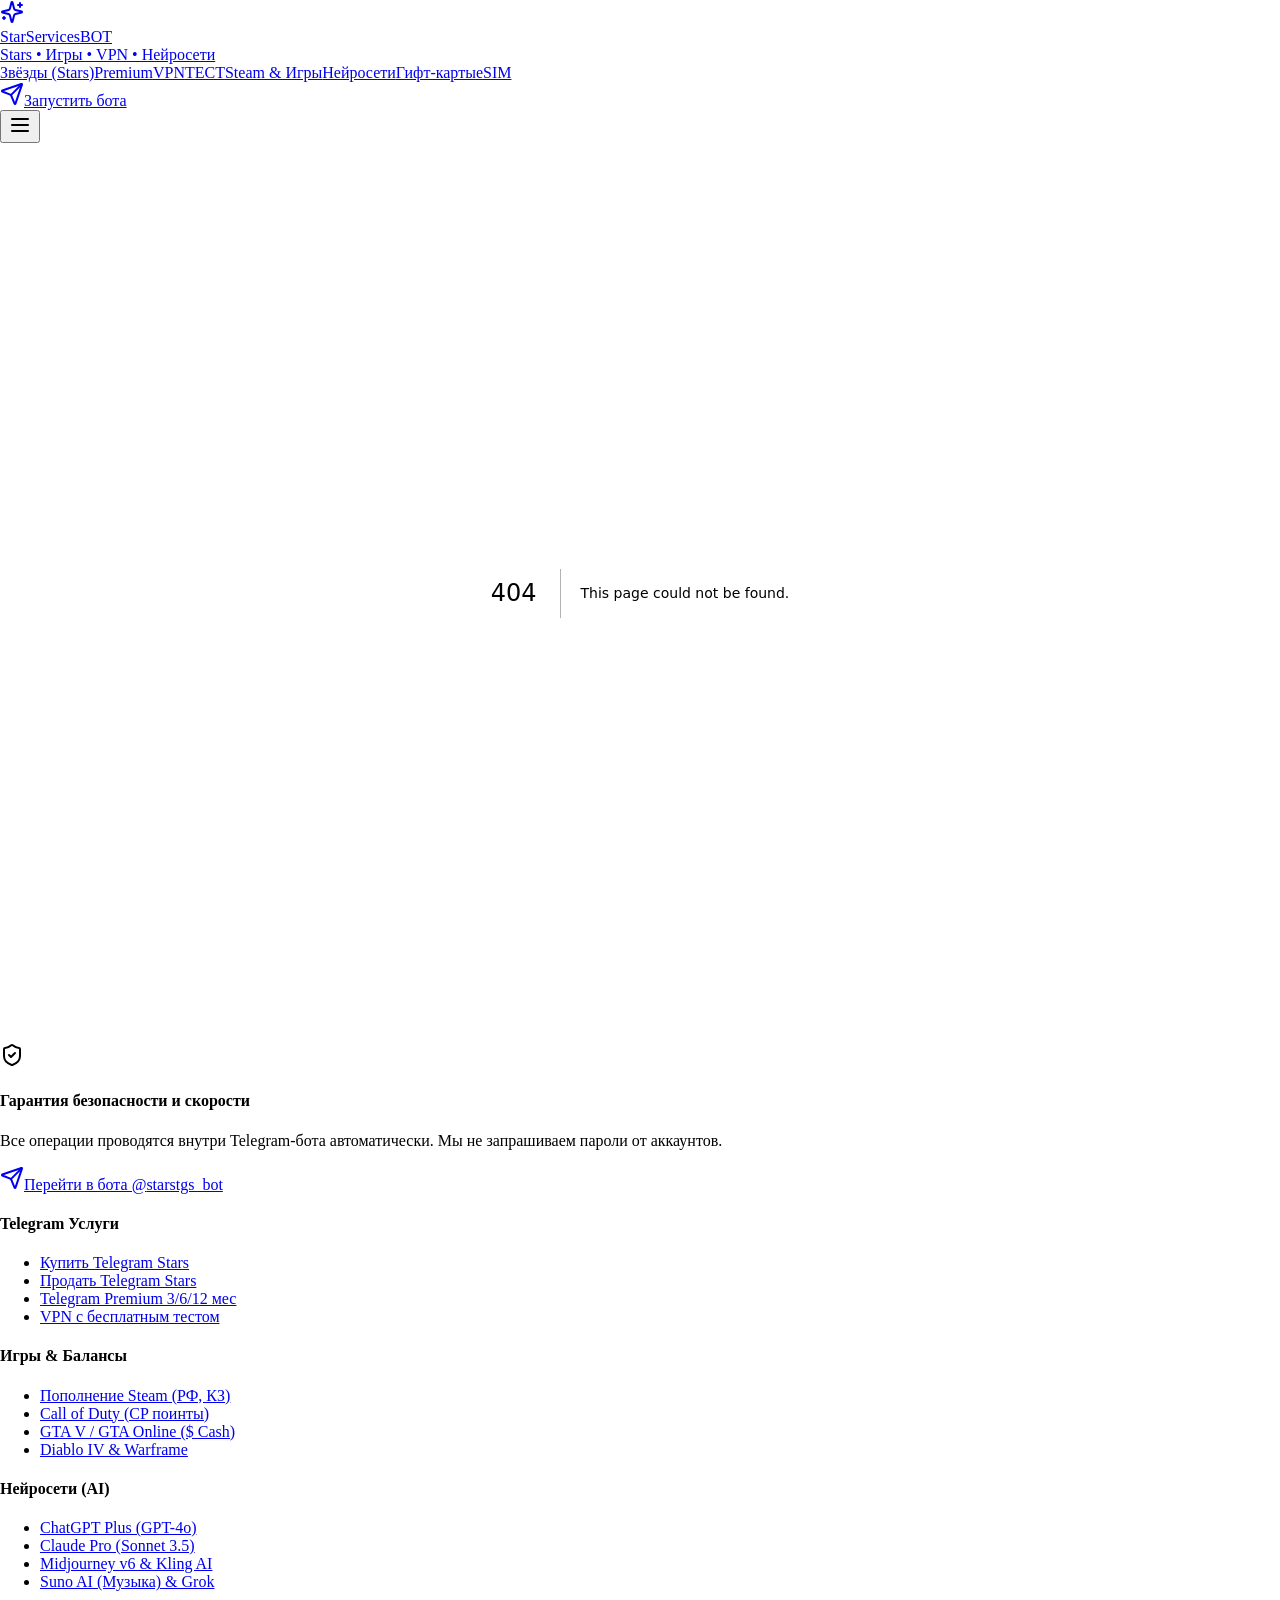
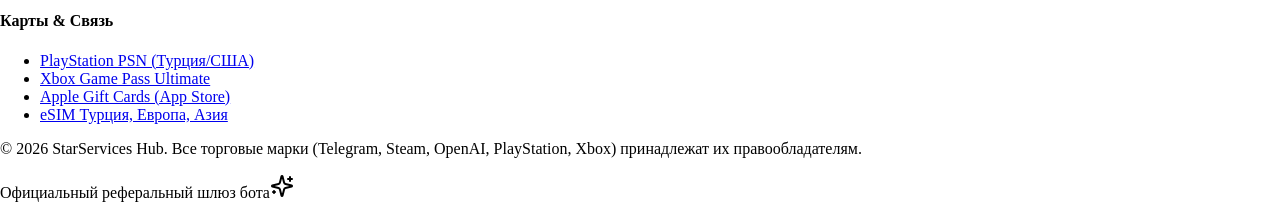
==== 404/index.html @ 2a0a6bad "deploy: tg-stars static build" ====
<!DOCTYPE html><html lang="ru" class="dark scroll-smooth"><head><meta charSet="utf-8"/><meta name="viewport" content="width=device-width, initial-scale=1"/><link rel="stylesheet" href="/tg-stars/_next/static/css/c0e0254c7a03f6f4.css" data-precedence="next"/><link rel="preload" as="script" fetchPriority="low" href="/tg-stars/_next/static/chunks/webpack-616e068a201ad621.js"/><script src="/tg-stars/_next/static/chunks/fd9d1056-357a9aa7cf7b0906.js" async=""></script><script src="/tg-stars/_next/static/chunks/117-ec7f22888ba65abb.js" async=""></script><script src="/tg-stars/_next/static/chunks/main-app-46809da00c46561d.js" async=""></script><script src="/tg-stars/_next/static/chunks/972-ed5ec83d6b8990f7.js" async=""></script><script src="/tg-stars/_next/static/chunks/app/layout-e6b9a1bbb343ea5d.js" async=""></script><script src="/tg-stars/_next/static/chunks/691-5ceb57ce9ce491cd.js" async=""></script><script src="/tg-stars/_next/static/chunks/app/page-08ebf11d7e2af8af.js" async=""></script><meta name="robots" content="noindex"/><title>404: This page could not be found.</title><title>Купить Telegram Stars (Звёзды), Premium, Steam, ChatGPT, VPN и eSIM | StarServices Bot</title><meta name="description" content="Покупка и продажа Telegram Stars со скидкой до 40%, Telegram Premium, пополнение Steam (РФ, КЗ), оплата ChatGPT Plus, Claude, скоростной VPN с бесплатным тестом, гифт-карты PSN и eSIM."/><meta name="keywords" content="купить telegram stars, телеграм звезды дешево, продать stars telegram, купить telegram premium, пополнение steam россия, оплата chatgpt plus в россии, купить claude pro, vpn с бесплатным тестом, psn карты турция, esim для путешествий"/><meta property="og:title" content="Telegram Stars, Premium, Игры, ChatGPT &amp; VPN | Официальный шлюз"/><meta property="og:description" content="Экономьте до 40% на цифровых услугах. Автоматическая доставка за 1 минуту в Telegram-боте. Оплата картами РФ (МИР/СБП) и криптой."/><meta property="og:locale" content="ru_RU"/><meta property="og:type" content="website"/><meta name="twitter:card" content="summary"/><meta name="twitter:title" content="Telegram Stars, Premium, Игры, ChatGPT &amp; VPN | Официальный шлюз"/><meta name="twitter:description" content="Экономьте до 40% на цифровых услугах. Автоматическая доставка за 1 минуту в Telegram-боте. Оплата картами РФ (МИР/СБП) и криптой."/><script type="application/ld+json">{"@context":"https://schema.org","@type":"Store","name":"StarServices Hub — Telegram Stars & Digital Goods","description":"Сервис покупки Telegram Stars, Premium, пополнения игр Steam, оплаты подписок на нейросети (ChatGPT Plus, Claude), VPN и eSIM.","url":"https://lacallela.github.io/tg-stars","currenciesAccepted":"RUB, USDT, TON","paymentAccepted":"Credit Card, MIR, SBP, Cryptocurrency","priceRange":"₽₽","aggregateRating":{"@type":"AggregateRating","ratingValue":"4.9","reviewCount":"1480"}}</script><script src="/tg-stars/_next/static/chunks/polyfills-42372ed130431b0a.js" noModule=""></script></head><body class="min-h-screen flex flex-col font-sans selection:bg-tg-blue selection:text-white"><header class="sticky top-0 z-50 bg-tg-navy/90 backdrop-blur-md border-b border-tg-border transition-all"><div class="max-w-7xl mx-auto px-4 sm:px-6 lg:px-8"><div class="flex items-center justify-between h-20"><a class="flex items-center gap-3 group" href="/tg-stars/"><div class="w-10 h-10 rounded-2xl bg-gradient-to-tr from-tg-blue to-cyan-400 flex items-center justify-center text-white shadow-lg shadow-tg-blue/25 group-hover:scale-105 transition-transform"><svg xmlns="http://www.w3.org/2000/svg" width="24" height="24" viewBox="0 0 24 24" fill="none" stroke="currentColor" stroke-width="2" stroke-linecap="round" stroke-linejoin="round" class="lucide lucide-sparkles w-5 h-5"><path d="M9.937 15.5A2 2 0 0 0 8.5 14.063l-6.135-1.582a.5.5 0 0 1 0-.962L8.5 9.936A2 2 0 0 0 9.937 8.5l1.582-6.135a.5.5 0 0 1 .963 0L14.063 8.5A2 2 0 0 0 15.5 9.937l6.135 1.581a.5.5 0 0 1 0 .964L15.5 14.063a2 2 0 0 0-1.437 1.437l-1.582 6.135a.5.5 0 0 1-.963 0z"></path><path d="M20 3v4"></path><path d="M22 5h-4"></path><path d="M4 17v2"></path><path d="M5 18H3"></path></svg></div><div><div class="font-black text-lg text-white tracking-tight leading-none flex items-center gap-1.5"><span>Star</span><span class="text-tg-accent">Services</span><span class="text-[10px] bg-star-gold text-slate-950 font-black px-1.5 py-0.2 rounded uppercase">BOT</span></div><div class="text-[11px] font-semibold text-slate-400 tracking-wide mt-1">Stars • Игры • VPN • Нейросети</div></div></a><nav class="hidden xl:flex items-center gap-6 text-xs font-bold text-slate-300"><a class="hover:text-star-amber transition flex items-center gap-1" href="/tg-stars/stars/"><span>Звёзды (Stars)</span></a><a class="hover:text-tg-accent transition flex items-center gap-1" href="/tg-stars/premium/"><span>Premium</span></a><a class="hover:text-emerald-400 transition flex items-center gap-1" href="/tg-stars/vpn/"><span>VPN</span><span class="text-[9px] bg-emerald-500/20 text-emerald-400 border border-emerald-500/30 px-1 rounded">ТЕСТ</span></a><a class="hover:text-cyan-400 transition flex items-center gap-1" href="/tg-stars/games/"><span>Steam &amp; Игры</span></a><a class="hover:text-purple-400 transition flex items-center gap-1" href="/tg-stars/ai-subscriptions/"><span>Нейросети</span></a><a class="hover:text-slate-100 transition flex items-center gap-1" href="/tg-stars/gift-cards/"><span>Гифт-карты</span></a><a class="hover:text-blue-400 transition flex items-center gap-1" href="/tg-stars/esim/"><span>eSIM</span></a></nav><div class="hidden sm:flex items-center gap-3"><a href="https://t.me/starstgs_bot?start=ref_1251456388_navbar" target="_blank" rel="noopener noreferrer" class="inline-flex items-center gap-2 px-5 py-2.5 rounded-xl bg-gradient-to-r from-tg-blue to-cyan-500 hover:from-tg-darkBlue hover:to-cyan-600 text-white font-extrabold text-xs shadow-lg shadow-tg-blue/20 transition transform hover:-translate-y-0.5 active:translate-y-0"><svg xmlns="http://www.w3.org/2000/svg" width="24" height="24" viewBox="0 0 24 24" fill="none" stroke="currentColor" stroke-width="2" stroke-linecap="round" stroke-linejoin="round" class="lucide lucide-send w-3.5 h-3.5"><path d="M14.536 21.686a.5.5 0 0 0 .937-.024l6.5-19a.496.496 0 0 0-.635-.635l-19 6.5a.5.5 0 0 0-.024.937l7.93 3.18a2 2 0 0 1 1.112 1.11z"></path><path d="m21.854 2.147-10.94 10.939"></path></svg><span>Запустить бота</span></a></div><div class="xl:hidden flex items-center"><button class="p-2 rounded-xl text-slate-400 hover:text-white hover:bg-tg-surface transition" aria-label="Toggle menu"><svg xmlns="http://www.w3.org/2000/svg" width="24" height="24" viewBox="0 0 24 24" fill="none" stroke="currentColor" stroke-width="2" stroke-linecap="round" stroke-linejoin="round" class="lucide lucide-menu w-6 h-6"><line x1="4" x2="20" y1="12" y2="12"></line><line x1="4" x2="20" y1="6" y2="6"></line><line x1="4" x2="20" y1="18" y2="18"></line></svg></button></div></div></div></header><main class="flex-1"><div style="font-family:system-ui,&quot;Segoe UI&quot;,Roboto,Helvetica,Arial,sans-serif,&quot;Apple Color Emoji&quot;,&quot;Segoe UI Emoji&quot;;height:100vh;text-align:center;display:flex;flex-direction:column;align-items:center;justify-content:center"><div><style>body{color:#000;background:#fff;margin:0}.next-error-h1{border-right:1px solid rgba(0,0,0,.3)}@media (prefers-color-scheme:dark){body{color:#fff;background:#000}.next-error-h1{border-right:1px solid rgba(255,255,255,.3)}}</style><h1 class="next-error-h1" style="display:inline-block;margin:0 20px 0 0;padding:0 23px 0 0;font-size:24px;font-weight:500;vertical-align:top;line-height:49px">404</h1><div style="display:inline-block"><h2 style="font-size:14px;font-weight:400;line-height:49px;margin:0">This page could not be found.</h2></div></div></div></main><footer class="bg-tg-navy text-slate-400 text-xs border-t border-tg-border pt-16 pb-12"><div class="max-w-7xl mx-auto px-4 sm:px-6 lg:px-8 space-y-12"><div class="bg-tg-surface rounded-2xl p-6 border border-tg-border flex flex-col md:flex-row items-center justify-between gap-6"><div class="flex items-center gap-4"><div class="w-12 h-12 rounded-xl bg-emerald-500/15 text-emerald-400 border border-emerald-500/30 flex items-center justify-center flex-shrink-0"><svg xmlns="http://www.w3.org/2000/svg" width="24" height="24" viewBox="0 0 24 24" fill="none" stroke="currentColor" stroke-width="2" stroke-linecap="round" stroke-linejoin="round" class="lucide lucide-shield-check w-6 h-6"><path d="M20 13c0 5-3.5 7.5-7.66 8.95a1 1 0 0 1-.67-.01C7.5 20.5 4 18 4 13V6a1 1 0 0 1 1-1c2 0 4.5-1.2 6.24-2.72a1.17 1.17 0 0 1 1.52 0C14.51 3.81 17 5 19 5a1 1 0 0 1 1 1z"></path><path d="m9 12 2 2 4-4"></path></svg></div><div><h4 class="text-white font-bold text-sm">Гарантия безопасности и скорости</h4><p class="text-slate-400 text-xs mt-0.5">Все операции проводятся внутри Telegram-бота автоматически. Мы не запрашиваем пароли от аккаунтов.</p></div></div><a href="https://t.me/starstgs_bot?start=ref_1251456388_footer_banner" target="_blank" rel="noopener noreferrer" class="inline-flex items-center gap-2 px-6 py-3 rounded-xl bg-gradient-to-r from-tg-blue to-cyan-500 hover:from-tg-darkBlue hover:to-cyan-600 text-white font-black text-xs shadow-lg transition flex-shrink-0"><svg xmlns="http://www.w3.org/2000/svg" width="24" height="24" viewBox="0 0 24 24" fill="none" stroke="currentColor" stroke-width="2" stroke-linecap="round" stroke-linejoin="round" class="lucide lucide-send w-3.5 h-3.5"><path d="M14.536 21.686a.5.5 0 0 0 .937-.024l6.5-19a.496.496 0 0 0-.635-.635l-19 6.5a.5.5 0 0 0-.024.937l7.93 3.18a2 2 0 0 1 1.112 1.11z"></path><path d="m21.854 2.147-10.94 10.939"></path></svg><span>Перейти в бота @<!-- -->starstgs_bot</span></a></div><div class="grid grid-cols-2 md:grid-cols-4 gap-8"><div><h4 class="text-white font-bold mb-3">Telegram Услуги</h4><ul class="space-y-2"><li><a class="hover:text-white transition" href="/tg-stars/stars/">Купить Telegram Stars</a></li><li><a class="hover:text-white transition" href="/tg-stars/stars/">Продать Telegram Stars</a></li><li><a class="hover:text-white transition" href="/tg-stars/premium/">Telegram Premium 3/6/12 мес</a></li><li><a class="hover:text-white transition" href="/tg-stars/vpn/">VPN с бесплатным тестом</a></li></ul></div><div><h4 class="text-white font-bold mb-3">Игры &amp; Балансы</h4><ul class="space-y-2"><li><a class="hover:text-white transition" href="/tg-stars/games/">Пополнение Steam (РФ, КЗ)</a></li><li><a class="hover:text-white transition" href="/tg-stars/games/">Call of Duty (CP поинты)</a></li><li><a class="hover:text-white transition" href="/tg-stars/games/">GTA V / GTA Online ($ Cash)</a></li><li><a class="hover:text-white transition" href="/tg-stars/games/">Diablo IV &amp; Warframe</a></li></ul></div><div><h4 class="text-white font-bold mb-3">Нейросети (AI)</h4><ul class="space-y-2"><li><a class="hover:text-white transition" href="/tg-stars/ai-subscriptions/">ChatGPT Plus (GPT-4o)</a></li><li><a class="hover:text-white transition" href="/tg-stars/ai-subscriptions/">Claude Pro (Sonnet 3.5)</a></li><li><a class="hover:text-white transition" href="/tg-stars/ai-subscriptions/">Midjourney v6 &amp; Kling AI</a></li><li><a class="hover:text-white transition" href="/tg-stars/ai-subscriptions/">Suno AI (Музыка) &amp; Grok</a></li></ul></div><div><h4 class="text-white font-bold mb-3">Карты &amp; Связь</h4><ul class="space-y-2"><li><a class="hover:text-white transition" href="/tg-stars/gift-cards/">PlayStation PSN (Турция/США)</a></li><li><a class="hover:text-white transition" href="/tg-stars/gift-cards/">Xbox Game Pass Ultimate</a></li><li><a class="hover:text-white transition" href="/tg-stars/gift-cards/">Apple Gift Cards (App Store)</a></li><li><a class="hover:text-white transition" href="/tg-stars/esim/">eSIM Турция, Европа, Азия</a></li></ul></div></div><div class="pt-8 border-t border-tg-border text-[11px] text-slate-500 flex flex-col sm:flex-row items-center justify-between gap-4"><p>© <!-- -->2026<!-- --> <!-- -->StarServices Hub<!-- -->. Все торговые марки (Telegram, Steam, OpenAI, PlayStation, Xbox) принадлежат их правообладателям.</p><div class="flex items-center gap-1 text-slate-400"><span>Официальный реферальный шлюз бота</span><svg xmlns="http://www.w3.org/2000/svg" width="24" height="24" viewBox="0 0 24 24" fill="none" stroke="currentColor" stroke-width="2" stroke-linecap="round" stroke-linejoin="round" class="lucide lucide-sparkles w-3.5 h-3.5 text-star-gold inline"><path d="M9.937 15.5A2 2 0 0 0 8.5 14.063l-6.135-1.582a.5.5 0 0 1 0-.962L8.5 9.936A2 2 0 0 0 9.937 8.5l1.582-6.135a.5.5 0 0 1 .963 0L14.063 8.5A2 2 0 0 0 15.5 9.937l6.135 1.581a.5.5 0 0 1 0 .964L15.5 14.063a2 2 0 0 0-1.437 1.437l-1.582 6.135a.5.5 0 0 1-.963 0z"></path><path d="M20 3v4"></path><path d="M22 5h-4"></path><path d="M4 17v2"></path><path d="M5 18H3"></path></svg></div></div></div></footer><script src="/tg-stars/_next/static/chunks/webpack-616e068a201ad621.js" async=""></script><script>(self.__next_f=self.__next_f||[]).push([0]);self.__next_f.push([2,null])</script><script>self.__next_f.push([1,"1:HL[\"/_next/static/css/c0e0254c7a03f6f4.css\",\"style\"]\n"])</script><script>self.__next_f.push([1,"2:I[2846,[],\"\"]\n4:I[4707,[],\"\"]\n5:I[6423,[],\"\"]\n6:I[5329,[\"972\",\"static/chunks/972-ed5ec83d6b8990f7.js\",\"185\",\"static/chunks/app/layout-e6b9a1bbb343ea5d.js\"],\"Navbar\"]\nb:I[2972,[\"972\",\"static/chunks/972-ed5ec83d6b8990f7.js\",\"691\",\"static/chunks/691-5ceb57ce9ce491cd.js\",\"931\",\"static/chunks/app/page-08ebf11d7e2af8af.js\"],\"\"]\nd:I[1060,[],\"\"]\n7:{\"fontFamily\":\"system-ui,\\\"Segoe UI\\\",Roboto,Helvetica,Arial,sans-serif,\\\"Apple Color Emoji\\\",\\\"Segoe UI Emoji\\\"\",\"height\":\"100vh\",\"textAlign\":\"center\",\"display\":\"flex\",\"flexDirection\":\"column\",\"alignItems\":\"center\",\"justifyContent\":\"center\"}\n8:{\"display\":\"inline-block\",\"margin\":\"0 20px 0 0\",\"padding\":\"0 23px 0 0\",\"fontSize\":24,\"fontWeight\":500,\"verticalAlign\":\"top\",\"lineHeight\":\"49px\"}\n9:{\"display\":\"inline-block\"}\na:{\"fontSize\":14,\"fontWeight\":400,\"lineHeight\":\"49px\",\"margin\":0}\ne:[]\n"])</script><script>self.__next_f.push([1,"0:[\"$\",\"$L2\",null,{\"buildId\":\"9l0GpXW2sb8eJELKSuqi2\",\"assetPrefix\":\"\",\"urlParts\":[\"\",\"_not-found\",\"\"],\"initialTree\":[\"\",{\"children\":[\"/_not-found\",{\"children\":[\"__PAGE__\",{}]}]},\"$undefined\",\"$undefined\",true],\"initialSeedData\":[\"\",{\"children\":[\"/_not-found\",{\"children\":[\"__PAGE__\",{},[[\"$L3\",[[\"$\",\"title\",null,{\"children\":\"404: This page could not be found.\"}],[\"$\",\"div\",null,{\"style\":{\"fontFamily\":\"system-ui,\\\"Segoe UI\\\",Roboto,Helvetica,Arial,sans-serif,\\\"Apple Color Emoji\\\",\\\"Segoe UI Emoji\\\"\",\"height\":\"100vh\",\"textAlign\":\"center\",\"display\":\"flex\",\"flexDirection\":\"column\",\"alignItems\":\"center\",\"justifyContent\":\"center\"},\"children\":[\"$\",\"div\",null,{\"children\":[[\"$\",\"style\",null,{\"dangerouslySetInnerHTML\":{\"__html\":\"body{color:#000;background:#fff;margin:0}.next-error-h1{border-right:1px solid rgba(0,0,0,.3)}@media (prefers-color-scheme:dark){body{color:#fff;background:#000}.next-error-h1{border-right:1px solid rgba(255,255,255,.3)}}\"}}],[\"$\",\"h1\",null,{\"className\":\"next-error-h1\",\"style\":{\"display\":\"inline-block\",\"margin\":\"0 20px 0 0\",\"padding\":\"0 23px 0 0\",\"fontSize\":24,\"fontWeight\":500,\"verticalAlign\":\"top\",\"lineHeight\":\"49px\"},\"children\":\"404\"}],[\"$\",\"div\",null,{\"style\":{\"display\":\"inline-block\"},\"children\":[\"$\",\"h2\",null,{\"style\":{\"fontSize\":14,\"fontWeight\":400,\"lineHeight\":\"49px\",\"margin\":0},\"children\":\"This page could not be found.\"}]}]]}]}]],null],null],null]},[null,[\"$\",\"$L4\",null,{\"parallelRouterKey\":\"children\",\"segmentPath\":[\"children\",\"/_not-found\",\"children\"],\"error\":\"$undefined\",\"errorStyles\":\"$undefined\",\"errorScripts\":\"$undefined\",\"template\":[\"$\",\"$L5\",null,{}],\"templateStyles\":\"$undefined\",\"templateScripts\":\"$undefined\",\"notFound\":\"$undefined\",\"notFoundStyles\":\"$undefined\"}]],null]},[[[[\"$\",\"link\",\"0\",{\"rel\":\"stylesheet\",\"href\":\"/_next/static/css/c0e0254c7a03f6f4.css\",\"precedence\":\"next\",\"crossOrigin\":\"$undefined\"}]],[\"$\",\"html\",null,{\"lang\":\"ru\",\"className\":\"dark scroll-smooth\",\"children\":[[\"$\",\"head\",null,{\"children\":[\"$\",\"script\",null,{\"type\":\"application/ld+json\",\"dangerouslySetInnerHTML\":{\"__html\":\"{\\\"@context\\\":\\\"https://schema.org\\\",\\\"@type\\\":\\\"Store\\\",\\\"name\\\":\\\"StarServices Hub — Telegram Stars \u0026 Digital Goods\\\",\\\"description\\\":\\\"Сервис покупки Telegram Stars, Premium, пополнения игр Steam, оплаты подписок на нейросети (ChatGPT Plus, Claude), VPN и eSIM.\\\",\\\"url\\\":\\\"https://lacallela.github.io/tg-stars\\\",\\\"currenciesAccepted\\\":\\\"RUB, USDT, TON\\\",\\\"paymentAccepted\\\":\\\"Credit Card, MIR, SBP, Cryptocurrency\\\",\\\"priceRange\\\":\\\"₽₽\\\",\\\"aggregateRating\\\":{\\\"@type\\\":\\\"AggregateRating\\\",\\\"ratingValue\\\":\\\"4.9\\\",\\\"reviewCount\\\":\\\"1480\\\"}}\"}}]}],[\"$\",\"body\",null,{\"className\":\"min-h-screen flex flex-col font-sans selection:bg-tg-blue selection:text-white\",\"children\":[[\"$\",\"$L6\",null,{}],[\"$\",\"main\",null,{\"className\":\"flex-1\",\"children\":[\"$\",\"$L4\",null,{\"parallelRouterKey\":\"children\",\"segmentPath\":[\"children\"],\"error\":\"$undefined\",\"errorStyles\":\"$undefined\",\"errorScripts\":\"$undefined\",\"template\":[\"$\",\"$L5\",null,{}],\"templateStyles\":\"$undefined\",\"templateScripts\":\"$undefined\",\"notFound\":[[\"$\",\"title\",null,{\"children\":\"404: This page could not be found.\"}],[\"$\",\"div\",null,{\"style\":\"$7\",\"children\":[\"$\",\"div\",null,{\"children\":[[\"$\",\"style\",null,{\"dangerouslySetInnerHTML\":{\"__html\":\"body{color:#000;background:#fff;margin:0}.next-error-h1{border-right:1px solid rgba(0,0,0,.3)}@media (prefers-color-scheme:dark){body{color:#fff;background:#000}.next-error-h1{border-right:1px solid rgba(255,255,255,.3)}}\"}}],[\"$\",\"h1\",null,{\"className\":\"next-error-h1\",\"style\":\"$8\",\"children\":\"404\"}],[\"$\",\"div\",null,{\"style\":\"$9\",\"children\":[\"$\",\"h2\",null,{\"style\":\"$a\",\"children\":\"This page could not be found.\"}]}]]}]}]],\"notFoundStyles\":[]}]}],[\"$\",\"footer\",null,{\"className\":\"bg-tg-navy text-slate-400 text-xs border-t border-tg-border pt-16 pb-12\",\"children\":[\"$\",\"div\",null,{\"className\":\"max-w-7xl mx-auto px-4 sm:px-6 lg:px-8 space-y-12\",\"children\":[[\"$\",\"div\",null,{\"className\":\"bg-tg-surface rounded-2xl p-6 border border-tg-border flex flex-col md:flex-row items-center justify-between gap-6\",\"children\":[[\"$\",\"div\",null,{\"className\":\"flex items-center gap-4\",\"children\":[[\"$\",\"div\",null,{\"className\":\"w-12 h-12 rounded-xl bg-emerald-500/15 text-emerald-400 border border-emerald-500/30 flex items-center justify-center flex-shrink-0\",\"children\":[\"$\",\"svg\",null,{\"xmlns\":\"http://www.w3.org/2000/svg\",\"width\":24,\"height\":24,\"viewBox\":\"0 0 24 24\",\"fill\":\"none\",\"stroke\":\"currentColor\",\"strokeWidth\":2,\"strokeLinecap\":\"round\",\"strokeLinejoin\":\"round\",\"className\":\"lucide lucide-shield-check w-6 h-6\",\"children\":[[\"$\",\"path\",\"oel41y\",{\"d\":\"M20 13c0 5-3.5 7.5-7.66 8.95a1 1 0 0 1-.67-.01C7.5 20.5 4 18 4 13V6a1 1 0 0 1 1-1c2 0 4.5-1.2 6.24-2.72a1.17 1.17 0 0 1 1.52 0C14.51 3.81 17 5 19 5a1 1 0 0 1 1 1z\"}],[\"$\",\"path\",\"dzmm74\",{\"d\":\"m9 12 2 2 4-4\"}],\"$undefined\"]}]}],[\"$\",\"div\",null,{\"children\":[[\"$\",\"h4\",null,{\"className\":\"text-white font-bold text-sm\",\"children\":\"Гарантия безопасности и скорости\"}],[\"$\",\"p\",null,{\"className\":\"text-slate-400 text-xs mt-0.5\",\"children\":\"Все операции проводятся внутри Telegram-бота автоматически. Мы не запрашиваем пароли от аккаунтов.\"}]]}]]}],[\"$\",\"a\",null,{\"href\":\"https://t.me/starstgs_bot?start=ref_1251456388_footer_banner\",\"target\":\"_blank\",\"rel\":\"noopener noreferrer\",\"className\":\"inline-flex items-center gap-2 px-6 py-3 rounded-xl bg-gradient-to-r from-tg-blue to-cyan-500 hover:from-tg-darkBlue hover:to-cyan-600 text-white font-black text-xs shadow-lg transition flex-shrink-0\",\"children\":[[\"$\",\"svg\",null,{\"xmlns\":\"http://www.w3.org/2000/svg\",\"width\":24,\"height\":24,\"viewBox\":\"0 0 24 24\",\"fill\":\"none\",\"stroke\":\"currentColor\",\"strokeWidth\":2,\"strokeLinecap\":\"round\",\"strokeLinejoin\":\"round\",\"className\":\"lucide lucide-send w-3.5 h-3.5\",\"children\":[[\"$\",\"path\",\"1ffxy3\",{\"d\":\"M14.536 21.686a.5.5 0 0 0 .937-.024l6.5-19a.496.496 0 0 0-.635-.635l-19 6.5a.5.5 0 0 0-.024.937l7.93 3.18a2 2 0 0 1 1.112 1.11z\"}],[\"$\",\"path\",\"12cjpa\",{\"d\":\"m21.854 2.147-10.94 10.939\"}],\"$undefined\"]}],[\"$\",\"span\",null,{\"children\":[\"Перейти в бота @\",\"starstgs_bot\"]}]]}]]}],[\"$\",\"div\",null,{\"className\":\"grid grid-cols-2 md:grid-cols-4 gap-8\",\"children\":[[\"$\",\"div\",null,{\"children\":[[\"$\",\"h4\",null,{\"className\":\"text-white font-bold mb-3\",\"children\":\"Telegram Услуги\"}],[\"$\",\"ul\",null,{\"className\":\"space-y-2\",\"children\":[[\"$\",\"li\",null,{\"children\":[\"$\",\"$Lb\",null,{\"href\":\"/stars\",\"className\":\"hover:text-white transition\",\"children\":\"Купить Telegram Stars\"}]}],[\"$\",\"li\",null,{\"children\":[\"$\",\"$Lb\",null,{\"href\":\"/stars\",\"className\":\"hover:text-white transition\",\"children\":\"Продать Telegram Stars\"}]}],[\"$\",\"li\",null,{\"children\":[\"$\",\"$Lb\",null,{\"href\":\"/premium\",\"className\":\"hover:text-white transition\",\"children\":\"Telegram Premium 3/6/12 мес\"}]}],[\"$\",\"li\",null,{\"children\":[\"$\",\"$Lb\",null,{\"href\":\"/vpn\",\"className\":\"hover:text-white transition\",\"children\":\"VPN с бесплатным тестом\"}]}]]}]]}],[\"$\",\"div\",null,{\"children\":[[\"$\",\"h4\",null,{\"className\":\"text-white font-bold mb-3\",\"children\":\"Игры \u0026 Балансы\"}],[\"$\",\"ul\",null,{\"className\":\"space-y-2\",\"children\":[[\"$\",\"li\",null,{\"children\":[\"$\",\"$Lb\",null,{\"href\":\"/games\",\"className\":\"hover:text-white transition\",\"children\":\"Пополнение Steam (РФ, КЗ)\"}]}],[\"$\",\"li\",null,{\"children\":[\"$\",\"$Lb\",null,{\"href\":\"/games\",\"className\":\"hover:text-white transition\",\"children\":\"Call of Duty (CP поинты)\"}]}],[\"$\",\"li\",null,{\"children\":[\"$\",\"$Lb\",null,{\"href\":\"/games\",\"className\":\"hover:text-white transition\",\"children\":\"GTA V / GTA Online ($ Cash)\"}]}],[\"$\",\"li\",null,{\"children\":[\"$\",\"$Lb\",null,{\"href\":\"/games\",\"className\":\"hover:text-white transition\",\"children\":\"Diablo IV \u0026 Warframe\"}]}]]}]]}],[\"$\",\"div\",null,{\"children\":[[\"$\",\"h4\",null,{\"className\":\"text-white font-bold mb-3\",\"children\":\"Нейросети (AI)\"}],[\"$\",\"ul\",null,{\"className\":\"space-y-2\",\"children\":[[\"$\",\"li\",null,{\"children\":[\"$\",\"$Lb\",null,{\"href\":\"/ai-subscriptions\",\"className\":\"hover:text-white transition\",\"children\":\"ChatGPT Plus (GPT-4o)\"}]}],[\"$\",\"li\",null,{\"children\":[\"$\",\"$Lb\",null,{\"href\":\"/ai-subscriptions\",\"className\":\"hover:text-white transition\",\"children\":\"Claude Pro (Sonnet 3.5)\"}]}],[\"$\",\"li\",null,{\"children\":[\"$\",\"$Lb\",null,{\"href\":\"/ai-subscriptions\",\"className\":\"hover:text-white transition\",\"children\":\"Midjourney v6 \u0026 Kling AI\"}]}],[\"$\",\"li\",null,{\"children\":[\"$\",\"$Lb\",null,{\"href\":\"/ai-subscriptions\",\"className\":\"hover:text-white transition\",\"children\":\"Suno AI (Музыка) \u0026 Grok\"}]}]]}]]}],[\"$\",\"div\",null,{\"children\":[[\"$\",\"h4\",null,{\"className\":\"text-white font-bold mb-3\",\"children\":\"Карты \u0026 Связь\"}],[\"$\",\"ul\",null,{\"className\":\"space-y-2\",\"children\":[[\"$\",\"li\",null,{\"children\":[\"$\",\"$Lb\",null,{\"href\":\"/gift-cards\",\"className\":\"hover:text-white transition\",\"children\":\"PlayStation PSN (Турция/США)\"}]}],[\"$\",\"li\",null,{\"children\":[\"$\",\"$Lb\",null,{\"href\":\"/gift-cards\",\"className\":\"hover:text-white transition\",\"children\":\"Xbox Game Pass Ultimate\"}]}],[\"$\",\"li\",null,{\"children\":[\"$\",\"$Lb\",null,{\"href\":\"/gift-cards\",\"className\":\"hover:text-white transition\",\"children\":\"Apple Gift Cards (App Store)\"}]}],[\"$\",\"li\",null,{\"children\":[\"$\",\"$Lb\",null,{\"href\":\"/esim\",\"className\":\"hover:text-white transition\",\"children\":\"eSIM Турция, Европа, Азия\"}]}]]}]]}]]}],[\"$\",\"div\",null,{\"className\":\"pt-8 border-t border-tg-border text-[11px] text-slate-500 flex flex-col sm:flex-row items-center justify-between gap-4\",\"children\":[[\"$\",\"p\",null,{\"children\":[\"© \",2026,\" \",\"StarServices Hub\",\". Все торговые марки (Telegram, Steam, OpenAI, PlayStation, Xbox) принадлежат их правообладателям.\"]}],[\"$\",\"div\",null,{\"className\":\"flex items-center gap-1 text-slate-400\",\"children\":[[\"$\",\"span\",null,{\"children\":\"Официальный реферальный шлюз бота\"}],[\"$\",\"svg\",null,{\"xmlns\":\"http://www.w3.org/2000/svg\",\"width\":24,\"height\":24,\"viewBox\":\"0 0 24 24\",\"fill\":\"none\",\"stroke\":\"currentColor\",\"strokeWidth\":2,\"strokeLinecap\":\"round\",\"strokeLinejoin\":\"round\",\"className\":\"lucide lucide-sparkles w-3.5 h-3.5 text-star-gold inline\",\"children\":[[\"$\",\"path\",\"4pj2yx\",{\"d\":\"M9.937 15.5A2 2 0 0 0 8.5 14.063l-6.135-1.582a.5.5 0 0 1 0-.962L8.5 9.936A2 2 0 0 0 9.937 8.5l1.582-6.135a.5.5 0 0 1 .963 0L14.063 8.5A2 2 0 0 0 15.5 9.937l6.135 1.581a.5.5 0 0 1 0 .964L15.5 14.063a2 2 0 0 0-1.437 1.437l-1.582 6.135a.5.5 0 0 1-.963 0z\"}],[\"$\",\"path\",\"1olli1\",{\"d\":\"M20 3v4\"}],[\"$\",\"path\",\"1gvqau\",{\"d\":\"M22 5h-4\"}],[\"$\",\"path\",\"vumght\",{\"d\":\"M4 17v2\"}],[\"$\",\"path\",\"zchphs\",{\"d\":\"M5 18H3\"}],\"$undefined\"]}]]}]]}]]}]}]]}]]}]],null],null],\"couldBeIntercepted\":false,\"initialHead\":[[\"$\",\"meta\",null,{\"name\":\"robots\",\"content\":\"noindex\"}],\"$Lc\"],\"globalErrorComponent\":\"$d\",\"missingSlots\":\"$We\"}]\n"])</script><script>self.__next_f.push([1,"c:[[\"$\",\"meta\",\"0\",{\"name\":\"viewport\",\"content\":\"width=device-width, initial-scale=1\"}],[\"$\",\"meta\",\"1\",{\"charSet\":\"utf-8\"}],[\"$\",\"title\",\"2\",{\"children\":\"Купить Telegram Stars (Звёзды), Premium, Steam, ChatGPT, VPN и eSIM | StarServices Bot\"}],[\"$\",\"meta\",\"3\",{\"name\":\"description\",\"content\":\"Покупка и продажа Telegram Stars со скидкой до 40%, Telegram Premium, пополнение Steam (РФ, КЗ), оплата ChatGPT Plus, Claude, скоростной VPN с бесплатным тестом, гифт-карты PSN и eSIM.\"}],[\"$\",\"meta\",\"4\",{\"name\":\"keywords\",\"content\":\"купить telegram stars, телеграм звезды дешево, продать stars telegram, купить telegram premium, пополнение steam россия, оплата chatgpt plus в россии, купить claude pro, vpn с бесплатным тестом, psn карты турция, esim для путешествий\"}],[\"$\",\"meta\",\"5\",{\"property\":\"og:title\",\"content\":\"Telegram Stars, Premium, Игры, ChatGPT \u0026 VPN | Официальный шлюз\"}],[\"$\",\"meta\",\"6\",{\"property\":\"og:description\",\"content\":\"Экономьте до 40% на цифровых услугах. Автоматическая доставка за 1 минуту в Telegram-боте. Оплата картами РФ (МИР/СБП) и криптой.\"}],[\"$\",\"meta\",\"7\",{\"property\":\"og:locale\",\"content\":\"ru_RU\"}],[\"$\",\"meta\",\"8\",{\"property\":\"og:type\",\"content\":\"website\"}],[\"$\",\"meta\",\"9\",{\"name\":\"twitter:card\",\"content\":\"summary\"}],[\"$\",\"meta\",\"10\",{\"name\":\"twitter:title\",\"content\":\"Telegram Stars, Premium, Игры, ChatGPT \u0026 VPN | Официальный шлюз\"}],[\"$\",\"meta\",\"11\",{\"name\":\"twitter:description\",\"content\":\"Экономьте до 40% на цифровых услугах. Автоматическая доставка за 1 минуту в Telegram-боте. Оплата картами РФ (МИР/СБП) и криптой.\"}]]\n3:null\n"])</script></body></html>
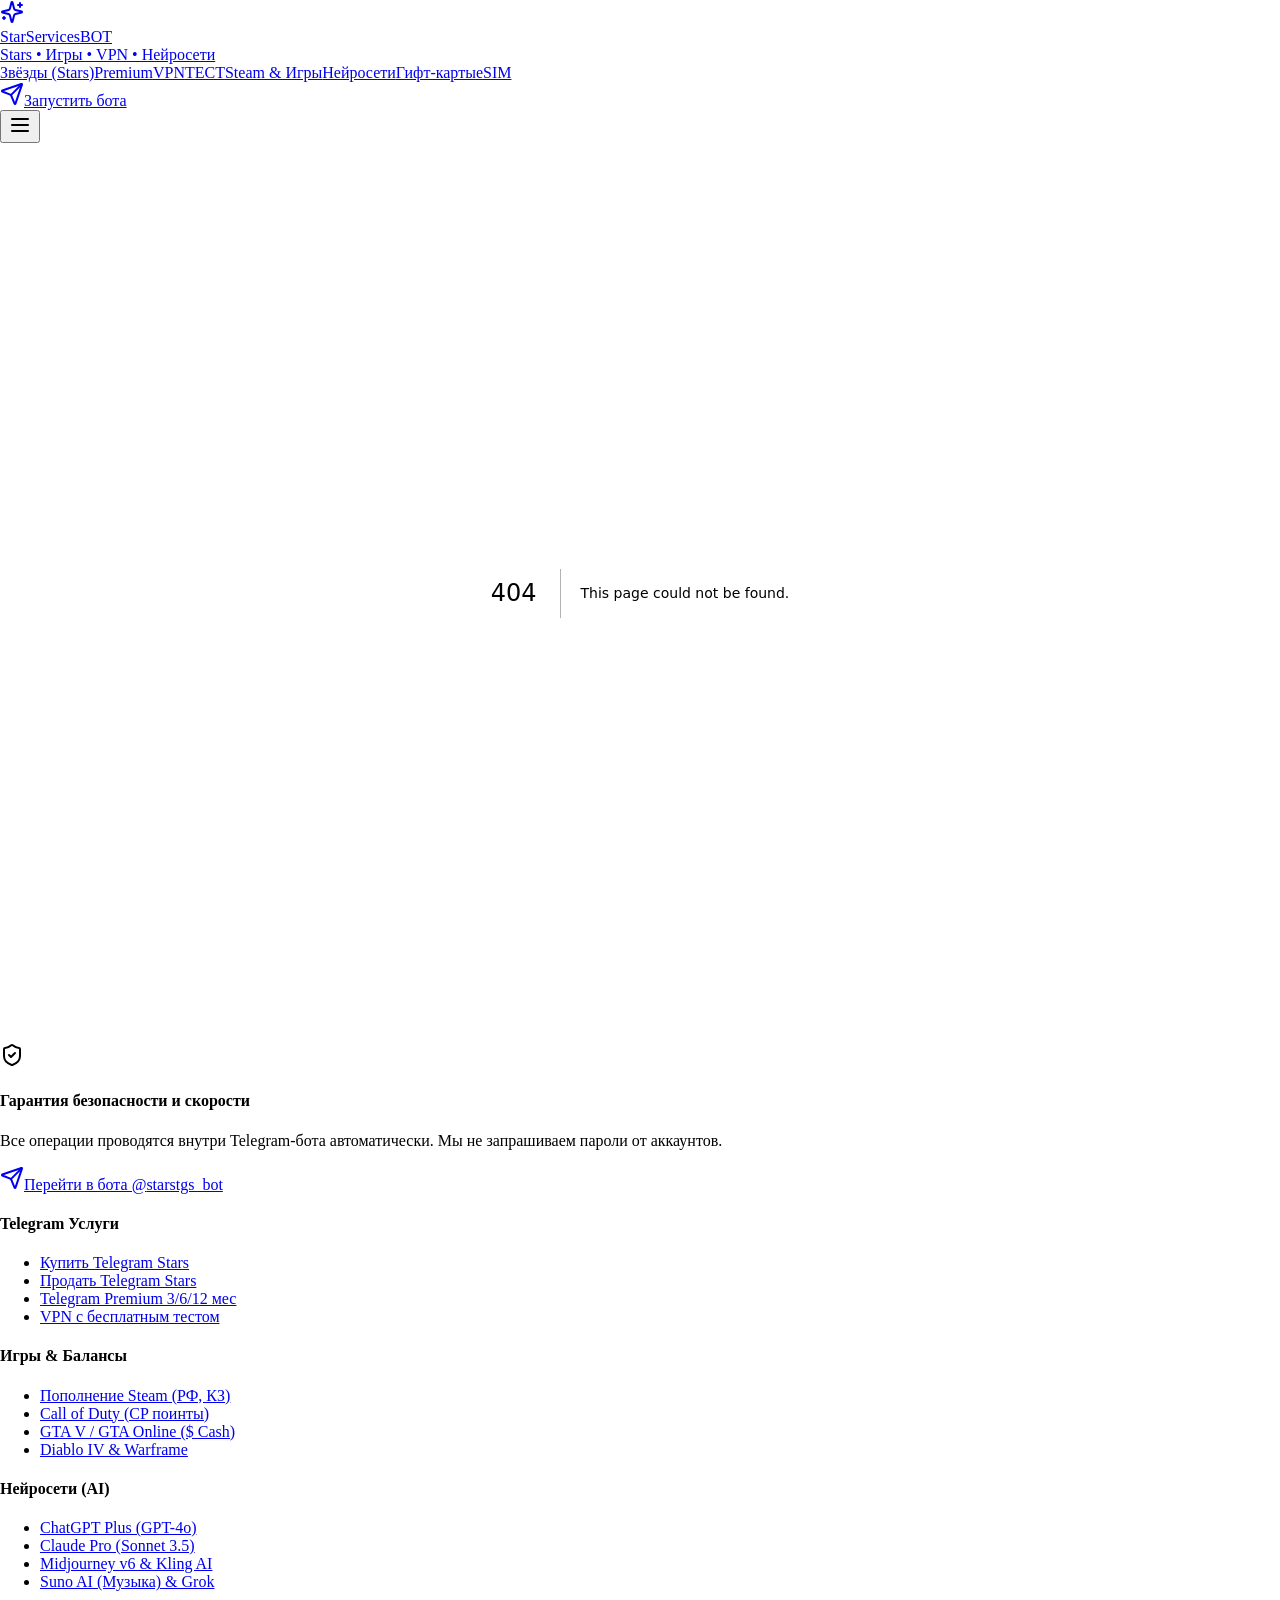
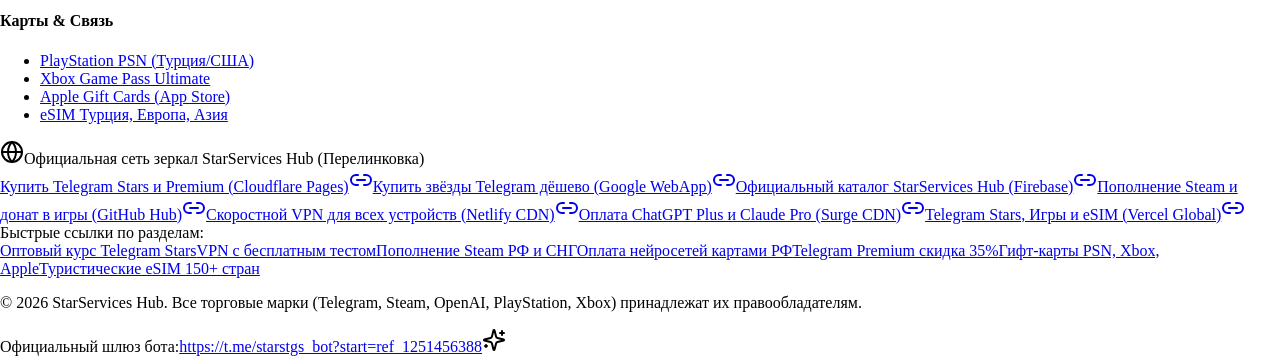
==== commit eb164aee: "deploy: tg-stars static build" ====
--- a/404/index.html
+++ b/404/index.html
@@ -1 +1 @@
-<!DOCTYPE html><html lang="ru" class="dark scroll-smooth"><head><meta charSet="utf-8"/><meta name="viewport" content="width=device-width, initial-scale=1"/><link rel="stylesheet" href="/tg-stars/_next/static/css/c0e0254c7a03f6f4.css" data-precedence="next"/><link rel="preload" as="script" fetchPriority="low" href="/tg-stars/_next/static/chunks/webpack-616e068a201ad621.js"/><script src="/tg-stars/_next/static/chunks/fd9d1056-357a9aa7cf7b0906.js" async=""></script><script src="/tg-stars/_next/static/chunks/117-ec7f22888ba65abb.js" async=""></script><script src="/tg-stars/_next/static/chunks/main-app-46809da00c46561d.js" async=""></script><script src="/tg-stars/_next/static/chunks/972-ed5ec83d6b8990f7.js" async=""></script><script src="/tg-stars/_next/static/chunks/app/layout-e6b9a1bbb343ea5d.js" async=""></script><script src="/tg-stars/_next/static/chunks/691-5ceb57ce9ce491cd.js" async=""></script><script src="/tg-stars/_next/static/chunks/app/page-08ebf11d7e2af8af.js" async=""></script><meta name="robots" content="noindex"/><title>404: This page could not be found.</title><title>Купить Telegram Stars (Звёзды), Premium, Steam, ChatGPT, VPN и eSIM | StarServices Bot</title><meta name="description" content="Покупка и продажа Telegram Stars со скидкой до 40%, Telegram Premium, пополнение Steam (РФ, КЗ), оплата ChatGPT Plus, Claude, скоростной VPN с бесплатным тестом, гифт-карты PSN и eSIM."/><meta name="keywords" content="купить telegram stars, телеграм звезды дешево, продать stars telegram, купить telegram premium, пополнение steam россия, оплата chatgpt plus в россии, купить claude pro, vpn с бесплатным тестом, psn карты турция, esim для путешествий"/><meta property="og:title" content="Telegram Stars, Premium, Игры, ChatGPT &amp; VPN | Официальный шлюз"/><meta property="og:description" content="Экономьте до 40% на цифровых услугах. Автоматическая доставка за 1 минуту в Telegram-боте. Оплата картами РФ (МИР/СБП) и криптой."/><meta property="og:locale" content="ru_RU"/><meta property="og:type" content="website"/><meta name="twitter:card" content="summary"/><meta name="twitter:title" content="Telegram Stars, Premium, Игры, ChatGPT &amp; VPN | Официальный шлюз"/><meta name="twitter:description" content="Экономьте до 40% на цифровых услугах. Автоматическая доставка за 1 минуту в Telegram-боте. Оплата картами РФ (МИР/СБП) и криптой."/><script type="application/ld+json">{"@context":"https://schema.org","@type":"Store","name":"StarServices Hub — Telegram Stars & Digital Goods","description":"Сервис покупки Telegram Stars, Premium, пополнения игр Steam, оплаты подписок на нейросети (ChatGPT Plus, Claude), VPN и eSIM.","url":"https://lacallela.github.io/tg-stars","currenciesAccepted":"RUB, USDT, TON","paymentAccepted":"Credit Card, MIR, SBP, Cryptocurrency","priceRange":"₽₽","aggregateRating":{"@type":"AggregateRating","ratingValue":"4.9","reviewCount":"1480"}}</script><script src="/tg-stars/_next/static/chunks/polyfills-42372ed130431b0a.js" noModule=""></script></head><body class="min-h-screen flex flex-col font-sans selection:bg-tg-blue selection:text-white"><header class="sticky top-0 z-50 bg-tg-navy/90 backdrop-blur-md border-b border-tg-border transition-all"><div class="max-w-7xl mx-auto px-4 sm:px-6 lg:px-8"><div class="flex items-center justify-between h-20"><a class="flex items-center gap-3 group" href="/tg-stars/"><div class="w-10 h-10 rounded-2xl bg-gradient-to-tr from-tg-blue to-cyan-400 flex items-center justify-center text-white shadow-lg shadow-tg-blue/25 group-hover:scale-105 transition-transform"><svg xmlns="http://www.w3.org/2000/svg" width="24" height="24" viewBox="0 0 24 24" fill="none" stroke="currentColor" stroke-width="2" stroke-linecap="round" stroke-linejoin="round" class="lucide lucide-sparkles w-5 h-5"><path d="M9.937 15.5A2 2 0 0 0 8.5 14.063l-6.135-1.582a.5.5 0 0 1 0-.962L8.5 9.936A2 2 0 0 0 9.937 8.5l1.582-6.135a.5.5 0 0 1 .963 0L14.063 8.5A2 2 0 0 0 15.5 9.937l6.135 1.581a.5.5 0 0 1 0 .964L15.5 14.063a2 2 0 0 0-1.437 1.437l-1.582 6.135a.5.5 0 0 1-.963 0z"></path><path d="M20 3v4"></path><path d="M22 5h-4"></path><path d="M4 17v2"></path><path d="M5 18H3"></path></svg></div><div><div class="font-black text-lg text-white tracking-tight leading-none flex items-center gap-1.5"><span>Star</span><span class="text-tg-accent">Services</span><span class="text-[10px] bg-star-gold text-slate-950 font-black px-1.5 py-0.2 rounded uppercase">BOT</span></div><div class="text-[11px] font-semibold text-slate-400 tracking-wide mt-1">Stars • Игры • VPN • Нейросети</div></div></a><nav class="hidden xl:flex items-center gap-6 text-xs font-bold text-slate-300"><a class="hover:text-star-amber transition flex items-center gap-1" href="/tg-stars/stars/"><span>Звёзды (Stars)</span></a><a class="hover:text-tg-accent transition flex items-center gap-1" href="/tg-stars/premium/"><span>Premium</span></a><a class="hover:text-emerald-400 transition flex items-center gap-1" href="/tg-stars/vpn/"><span>VPN</span><span class="text-[9px] bg-emerald-500/20 text-emerald-400 border border-emerald-500/30 px-1 rounded">ТЕСТ</span></a><a class="hover:text-cyan-400 transition flex items-center gap-1" href="/tg-stars/games/"><span>Steam &amp; Игры</span></a><a class="hover:text-purple-400 transition flex items-center gap-1" href="/tg-stars/ai-subscriptions/"><span>Нейросети</span></a><a class="hover:text-slate-100 transition flex items-center gap-1" href="/tg-stars/gift-cards/"><span>Гифт-карты</span></a><a class="hover:text-blue-400 transition flex items-center gap-1" href="/tg-stars/esim/"><span>eSIM</span></a></nav><div class="hidden sm:flex items-center gap-3"><a href="https://t.me/starstgs_bot?start=ref_1251456388_navbar" target="_blank" rel="noopener noreferrer" class="inline-flex items-center gap-2 px-5 py-2.5 rounded-xl bg-gradient-to-r from-tg-blue to-cyan-500 hover:from-tg-darkBlue hover:to-cyan-600 text-white font-extrabold text-xs shadow-lg shadow-tg-blue/20 transition transform hover:-translate-y-0.5 active:translate-y-0"><svg xmlns="http://www.w3.org/2000/svg" width="24" height="24" viewBox="0 0 24 24" fill="none" stroke="currentColor" stroke-width="2" stroke-linecap="round" stroke-linejoin="round" class="lucide lucide-send w-3.5 h-3.5"><path d="M14.536 21.686a.5.5 0 0 0 .937-.024l6.5-19a.496.496 0 0 0-.635-.635l-19 6.5a.5.5 0 0 0-.024.937l7.93 3.18a2 2 0 0 1 1.112 1.11z"></path><path d="m21.854 2.147-10.94 10.939"></path></svg><span>Запустить бота</span></a></div><div class="xl:hidden flex items-center"><button class="p-2 rounded-xl text-slate-400 hover:text-white hover:bg-tg-surface transition" aria-label="Toggle menu"><svg xmlns="http://www.w3.org/2000/svg" width="24" height="24" viewBox="0 0 24 24" fill="none" stroke="currentColor" stroke-width="2" stroke-linecap="round" stroke-linejoin="round" class="lucide lucide-menu w-6 h-6"><line x1="4" x2="20" y1="12" y2="12"></line><line x1="4" x2="20" y1="6" y2="6"></line><line x1="4" x2="20" y1="18" y2="18"></line></svg></button></div></div></div></header><main class="flex-1"><div style="font-family:system-ui,&quot;Segoe UI&quot;,Roboto,Helvetica,Arial,sans-serif,&quot;Apple Color Emoji&quot;,&quot;Segoe UI Emoji&quot;;height:100vh;text-align:center;display:flex;flex-direction:column;align-items:center;justify-content:center"><div><style>body{color:#000;background:#fff;margin:0}.next-error-h1{border-right:1px solid rgba(0,0,0,.3)}@media (prefers-color-scheme:dark){body{color:#fff;background:#000}.next-error-h1{border-right:1px solid rgba(255,255,255,.3)}}</style><h1 class="next-error-h1" style="display:inline-block;margin:0 20px 0 0;padding:0 23px 0 0;font-size:24px;font-weight:500;vertical-align:top;line-height:49px">404</h1><div style="display:inline-block"><h2 style="font-size:14px;font-weight:400;line-height:49px;margin:0">This page could not be found.</h2></div></div></div></main><footer class="bg-tg-navy text-slate-400 text-xs border-t border-tg-border pt-16 pb-12"><div class="max-w-7xl mx-auto px-4 sm:px-6 lg:px-8 space-y-12"><div class="bg-tg-surface rounded-2xl p-6 border border-tg-border flex flex-col md:flex-row items-center justify-between gap-6"><div class="flex items-center gap-4"><div class="w-12 h-12 rounded-xl bg-emerald-500/15 text-emerald-400 border border-emerald-500/30 flex items-center justify-center flex-shrink-0"><svg xmlns="http://www.w3.org/2000/svg" width="24" height="24" viewBox="0 0 24 24" fill="none" stroke="currentColor" stroke-width="2" stroke-linecap="round" stroke-linejoin="round" class="lucide lucide-shield-check w-6 h-6"><path d="M20 13c0 5-3.5 7.5-7.66 8.95a1 1 0 0 1-.67-.01C7.5 20.5 4 18 4 13V6a1 1 0 0 1 1-1c2 0 4.5-1.2 6.24-2.72a1.17 1.17 0 0 1 1.52 0C14.51 3.81 17 5 19 5a1 1 0 0 1 1 1z"></path><path d="m9 12 2 2 4-4"></path></svg></div><div><h4 class="text-white font-bold text-sm">Гарантия безопасности и скорости</h4><p class="text-slate-400 text-xs mt-0.5">Все операции проводятся внутри Telegram-бота автоматически. Мы не запрашиваем пароли от аккаунтов.</p></div></div><a href="https://t.me/starstgs_bot?start=ref_1251456388_footer_banner" target="_blank" rel="noopener noreferrer" class="inline-flex items-center gap-2 px-6 py-3 rounded-xl bg-gradient-to-r from-tg-blue to-cyan-500 hover:from-tg-darkBlue hover:to-cyan-600 text-white font-black text-xs shadow-lg transition flex-shrink-0"><svg xmlns="http://www.w3.org/2000/svg" width="24" height="24" viewBox="0 0 24 24" fill="none" stroke="currentColor" stroke-width="2" stroke-linecap="round" stroke-linejoin="round" class="lucide lucide-send w-3.5 h-3.5"><path d="M14.536 21.686a.5.5 0 0 0 .937-.024l6.5-19a.496.496 0 0 0-.635-.635l-19 6.5a.5.5 0 0 0-.024.937l7.93 3.18a2 2 0 0 1 1.112 1.11z"></path><path d="m21.854 2.147-10.94 10.939"></path></svg><span>Перейти в бота @<!-- -->starstgs_bot</span></a></div><div class="grid grid-cols-2 md:grid-cols-4 gap-8"><div><h4 class="text-white font-bold mb-3">Telegram Услуги</h4><ul class="space-y-2"><li><a class="hover:text-white transition" href="/tg-stars/stars/">Купить Telegram Stars</a></li><li><a class="hover:text-white transition" href="/tg-stars/stars/">Продать Telegram Stars</a></li><li><a class="hover:text-white transition" href="/tg-stars/premium/">Telegram Premium 3/6/12 мес</a></li><li><a class="hover:text-white transition" href="/tg-stars/vpn/">VPN с бесплатным тестом</a></li></ul></div><div><h4 class="text-white font-bold mb-3">Игры &amp; Балансы</h4><ul class="space-y-2"><li><a class="hover:text-white transition" href="/tg-stars/games/">Пополнение Steam (РФ, КЗ)</a></li><li><a class="hover:text-white transition" href="/tg-stars/games/">Call of Duty (CP поинты)</a></li><li><a class="hover:text-white transition" href="/tg-stars/games/">GTA V / GTA Online ($ Cash)</a></li><li><a class="hover:text-white transition" href="/tg-stars/games/">Diablo IV &amp; Warframe</a></li></ul></div><div><h4 class="text-white font-bold mb-3">Нейросети (AI)</h4><ul class="space-y-2"><li><a class="hover:text-white transition" href="/tg-stars/ai-subscriptions/">ChatGPT Plus (GPT-4o)</a></li><li><a class="hover:text-white transition" href="/tg-stars/ai-subscriptions/">Claude Pro (Sonnet 3.5)</a></li><li><a class="hover:text-white transition" href="/tg-stars/ai-subscriptions/">Midjourney v6 &amp; Kling AI</a></li><li><a class="hover:text-white transition" href="/tg-stars/ai-subscriptions/">Suno AI (Музыка) &amp; Grok</a></li></ul></div><div><h4 class="text-white font-bold mb-3">Карты &amp; Связь</h4><ul class="space-y-2"><li><a class="hover:text-white transition" href="/tg-stars/gift-cards/">PlayStation PSN (Турция/США)</a></li><li><a class="hover:text-white transition" href="/tg-stars/gift-cards/">Xbox Game Pass Ultimate</a></li><li><a class="hover:text-white transition" href="/tg-stars/gift-cards/">Apple Gift Cards (App Store)</a></li><li><a class="hover:text-white transition" href="/tg-stars/esim/">eSIM Турция, Европа, Азия</a></li></ul></div></div><div class="pt-8 border-t border-tg-border text-[11px] text-slate-500 flex flex-col sm:flex-row items-center justify-between gap-4"><p>© <!-- -->2026<!-- --> <!-- -->StarServices Hub<!-- -->. Все торговые марки (Telegram, Steam, OpenAI, PlayStation, Xbox) принадлежат их правообладателям.</p><div class="flex items-center gap-1 text-slate-400"><span>Официальный реферальный шлюз бота</span><svg xmlns="http://www.w3.org/2000/svg" width="24" height="24" viewBox="0 0 24 24" fill="none" stroke="currentColor" stroke-width="2" stroke-linecap="round" stroke-linejoin="round" class="lucide lucide-sparkles w-3.5 h-3.5 text-star-gold inline"><path d="M9.937 15.5A2 2 0 0 0 8.5 14.063l-6.135-1.582a.5.5 0 0 1 0-.962L8.5 9.936A2 2 0 0 0 9.937 8.5l1.582-6.135a.5.5 0 0 1 .963 0L14.063 8.5A2 2 0 0 0 15.5 9.937l6.135 1.581a.5.5 0 0 1 0 .964L15.5 14.063a2 2 0 0 0-1.437 1.437l-1.582 6.135a.5.5 0 0 1-.963 0z"></path><path d="M20 3v4"></path><path d="M22 5h-4"></path><path d="M4 17v2"></path><path d="M5 18H3"></path></svg></div></div></div></footer><script src="/tg-stars/_next/static/chunks/webpack-616e068a201ad621.js" async=""></script><script>(self.__next_f=self.__next_f||[]).push([0]);self.__next_f.push([2,null])</script><script>self.__next_f.push([1,"1:HL[\"/_next/static/css/c0e0254c7a03f6f4.css\",\"style\"]\n"])</script><script>self.__next_f.push([1,"2:I[2846,[],\"\"]\n4:I[4707,[],\"\"]\n5:I[6423,[],\"\"]\n6:I[5329,[\"972\",\"static/chunks/972-ed5ec83d6b8990f7.js\",\"185\",\"static/chunks/app/layout-e6b9a1bbb343ea5d.js\"],\"Navbar\"]\nb:I[2972,[\"972\",\"static/chunks/972-ed5ec83d6b8990f7.js\",\"691\",\"static/chunks/691-5ceb57ce9ce491cd.js\",\"931\",\"static/chunks/app/page-08ebf11d7e2af8af.js\"],\"\"]\nd:I[1060,[],\"\"]\n7:{\"fontFamily\":\"system-ui,\\\"Segoe UI\\\",Roboto,Helvetica,Arial,sans-serif,\\\"Apple Color Emoji\\\",\\\"Segoe UI Emoji\\\"\",\"height\":\"100vh\",\"textAlign\":\"center\",\"display\":\"flex\",\"flexDirection\":\"column\",\"alignItems\":\"center\",\"justifyContent\":\"center\"}\n8:{\"display\":\"inline-block\",\"margin\":\"0 20px 0 0\",\"padding\":\"0 23px 0 0\",\"fontSize\":24,\"fontWeight\":500,\"verticalAlign\":\"top\",\"lineHeight\":\"49px\"}\n9:{\"display\":\"inline-block\"}\na:{\"fontSize\":14,\"fontWeight\":400,\"lineHeight\":\"49px\",\"margin\":0}\ne:[]\n"])</script><script>self.__next_f.push([1,"0:[\"$\",\"$L2\",null,{\"buildId\":\"9l0GpXW2sb8eJELKSuqi2\",\"assetPrefix\":\"\",\"urlParts\":[\"\",\"_not-found\",\"\"],\"initialTree\":[\"\",{\"children\":[\"/_not-found\",{\"children\":[\"__PAGE__\",{}]}]},\"$undefined\",\"$undefined\",true],\"initialSeedData\":[\"\",{\"children\":[\"/_not-found\",{\"children\":[\"__PAGE__\",{},[[\"$L3\",[[\"$\",\"title\",null,{\"children\":\"404: This page could not be found.\"}],[\"$\",\"div\",null,{\"style\":{\"fontFamily\":\"system-ui,\\\"Segoe UI\\\",Roboto,Helvetica,Arial,sans-serif,\\\"Apple Color Emoji\\\",\\\"Segoe UI Emoji\\\"\",\"height\":\"100vh\",\"textAlign\":\"center\",\"display\":\"flex\",\"flexDirection\":\"column\",\"alignItems\":\"center\",\"justifyContent\":\"center\"},\"children\":[\"$\",\"div\",null,{\"children\":[[\"$\",\"style\",null,{\"dangerouslySetInnerHTML\":{\"__html\":\"body{color:#000;background:#fff;margin:0}.next-error-h1{border-right:1px solid rgba(0,0,0,.3)}@media (prefers-color-scheme:dark){body{color:#fff;background:#000}.next-error-h1{border-right:1px solid rgba(255,255,255,.3)}}\"}}],[\"$\",\"h1\",null,{\"className\":\"next-error-h1\",\"style\":{\"display\":\"inline-block\",\"margin\":\"0 20px 0 0\",\"padding\":\"0 23px 0 0\",\"fontSize\":24,\"fontWeight\":500,\"verticalAlign\":\"top\",\"lineHeight\":\"49px\"},\"children\":\"404\"}],[\"$\",\"div\",null,{\"style\":{\"display\":\"inline-block\"},\"children\":[\"$\",\"h2\",null,{\"style\":{\"fontSize\":14,\"fontWeight\":400,\"lineHeight\":\"49px\",\"margin\":0},\"children\":\"This page could not be found.\"}]}]]}]}]],null],null],null]},[null,[\"$\",\"$L4\",null,{\"parallelRouterKey\":\"children\",\"segmentPath\":[\"children\",\"/_not-found\",\"children\"],\"error\":\"$undefined\",\"errorStyles\":\"$undefined\",\"errorScripts\":\"$undefined\",\"template\":[\"$\",\"$L5\",null,{}],\"templateStyles\":\"$undefined\",\"templateScripts\":\"$undefined\",\"notFound\":\"$undefined\",\"notFoundStyles\":\"$undefined\"}]],null]},[[[[\"$\",\"link\",\"0\",{\"rel\":\"stylesheet\",\"href\":\"/_next/static/css/c0e0254c7a03f6f4.css\",\"precedence\":\"next\",\"crossOrigin\":\"$undefined\"}]],[\"$\",\"html\",null,{\"lang\":\"ru\",\"className\":\"dark scroll-smooth\",\"children\":[[\"$\",\"head\",null,{\"children\":[\"$\",\"script\",null,{\"type\":\"application/ld+json\",\"dangerouslySetInnerHTML\":{\"__html\":\"{\\\"@context\\\":\\\"https://schema.org\\\",\\\"@type\\\":\\\"Store\\\",\\\"name\\\":\\\"StarServices Hub — Telegram Stars \u0026 Digital Goods\\\",\\\"description\\\":\\\"Сервис покупки Telegram Stars, Premium, пополнения игр Steam, оплаты подписок на нейросети (ChatGPT Plus, Claude), VPN и eSIM.\\\",\\\"url\\\":\\\"https://lacallela.github.io/tg-stars\\\",\\\"currenciesAccepted\\\":\\\"RUB, USDT, TON\\\",\\\"paymentAccepted\\\":\\\"Credit Card, MIR, SBP, Cryptocurrency\\\",\\\"priceRange\\\":\\\"₽₽\\\",\\\"aggregateRating\\\":{\\\"@type\\\":\\\"AggregateRating\\\",\\\"ratingValue\\\":\\\"4.9\\\",\\\"reviewCount\\\":\\\"1480\\\"}}\"}}]}],[\"$\",\"body\",null,{\"className\":\"min-h-screen flex flex-col font-sans selection:bg-tg-blue selection:text-white\",\"children\":[[\"$\",\"$L6\",null,{}],[\"$\",\"main\",null,{\"className\":\"flex-1\",\"children\":[\"$\",\"$L4\",null,{\"parallelRouterKey\":\"children\",\"segmentPath\":[\"children\"],\"error\":\"$undefined\",\"errorStyles\":\"$undefined\",\"errorScripts\":\"$undefined\",\"template\":[\"$\",\"$L5\",null,{}],\"templateStyles\":\"$undefined\",\"templateScripts\":\"$undefined\",\"notFound\":[[\"$\",\"title\",null,{\"children\":\"404: This page could not be found.\"}],[\"$\",\"div\",null,{\"style\":\"$7\",\"children\":[\"$\",\"div\",null,{\"children\":[[\"$\",\"style\",null,{\"dangerouslySetInnerHTML\":{\"__html\":\"body{color:#000;background:#fff;margin:0}.next-error-h1{border-right:1px solid rgba(0,0,0,.3)}@media (prefers-color-scheme:dark){body{color:#fff;background:#000}.next-error-h1{border-right:1px solid rgba(255,255,255,.3)}}\"}}],[\"$\",\"h1\",null,{\"className\":\"next-error-h1\",\"style\":\"$8\",\"children\":\"404\"}],[\"$\",\"div\",null,{\"style\":\"$9\",\"children\":[\"$\",\"h2\",null,{\"style\":\"$a\",\"children\":\"This page could not be found.\"}]}]]}]}]],\"notFoundStyles\":[]}]}],[\"$\",\"footer\",null,{\"className\":\"bg-tg-navy text-slate-400 text-xs border-t border-tg-border pt-16 pb-12\",\"children\":[\"$\",\"div\",null,{\"className\":\"max-w-7xl mx-auto px-4 sm:px-6 lg:px-8 space-y-12\",\"children\":[[\"$\",\"div\",null,{\"className\":\"bg-tg-surface rounded-2xl p-6 border border-tg-border flex flex-col md:flex-row items-center justify-between gap-6\",\"children\":[[\"$\",\"div\",null,{\"className\":\"flex items-center gap-4\",\"children\":[[\"$\",\"div\",null,{\"className\":\"w-12 h-12 rounded-xl bg-emerald-500/15 text-emerald-400 border border-emerald-500/30 flex items-center justify-center flex-shrink-0\",\"children\":[\"$\",\"svg\",null,{\"xmlns\":\"http://www.w3.org/2000/svg\",\"width\":24,\"height\":24,\"viewBox\":\"0 0 24 24\",\"fill\":\"none\",\"stroke\":\"currentColor\",\"strokeWidth\":2,\"strokeLinecap\":\"round\",\"strokeLinejoin\":\"round\",\"className\":\"lucide lucide-shield-check w-6 h-6\",\"children\":[[\"$\",\"path\",\"oel41y\",{\"d\":\"M20 13c0 5-3.5 7.5-7.66 8.95a1 1 0 0 1-.67-.01C7.5 20.5 4 18 4 13V6a1 1 0 0 1 1-1c2 0 4.5-1.2 6.24-2.72a1.17 1.17 0 0 1 1.52 0C14.51 3.81 17 5 19 5a1 1 0 0 1 1 1z\"}],[\"$\",\"path\",\"dzmm74\",{\"d\":\"m9 12 2 2 4-4\"}],\"$undefined\"]}]}],[\"$\",\"div\",null,{\"children\":[[\"$\",\"h4\",null,{\"className\":\"text-white font-bold text-sm\",\"children\":\"Гарантия безопасности и скорости\"}],[\"$\",\"p\",null,{\"className\":\"text-slate-400 text-xs mt-0.5\",\"children\":\"Все операции проводятся внутри Telegram-бота автоматически. Мы не запрашиваем пароли от аккаунтов.\"}]]}]]}],[\"$\",\"a\",null,{\"href\":\"https://t.me/starstgs_bot?start=ref_1251456388_footer_banner\",\"target\":\"_blank\",\"rel\":\"noopener noreferrer\",\"className\":\"inline-flex items-center gap-2 px-6 py-3 rounded-xl bg-gradient-to-r from-tg-blue to-cyan-500 hover:from-tg-darkBlue hover:to-cyan-600 text-white font-black text-xs shadow-lg transition flex-shrink-0\",\"children\":[[\"$\",\"svg\",null,{\"xmlns\":\"http://www.w3.org/2000/svg\",\"width\":24,\"height\":24,\"viewBox\":\"0 0 24 24\",\"fill\":\"none\",\"stroke\":\"currentColor\",\"strokeWidth\":2,\"strokeLinecap\":\"round\",\"strokeLinejoin\":\"round\",\"className\":\"lucide lucide-send w-3.5 h-3.5\",\"children\":[[\"$\",\"path\",\"1ffxy3\",{\"d\":\"M14.536 21.686a.5.5 0 0 0 .937-.024l6.5-19a.496.496 0 0 0-.635-.635l-19 6.5a.5.5 0 0 0-.024.937l7.93 3.18a2 2 0 0 1 1.112 1.11z\"}],[\"$\",\"path\",\"12cjpa\",{\"d\":\"m21.854 2.147-10.94 10.939\"}],\"$undefined\"]}],[\"$\",\"span\",null,{\"children\":[\"Перейти в бота @\",\"starstgs_bot\"]}]]}]]}],[\"$\",\"div\",null,{\"className\":\"grid grid-cols-2 md:grid-cols-4 gap-8\",\"children\":[[\"$\",\"div\",null,{\"children\":[[\"$\",\"h4\",null,{\"className\":\"text-white font-bold mb-3\",\"children\":\"Telegram Услуги\"}],[\"$\",\"ul\",null,{\"className\":\"space-y-2\",\"children\":[[\"$\",\"li\",null,{\"children\":[\"$\",\"$Lb\",null,{\"href\":\"/stars\",\"className\":\"hover:text-white transition\",\"children\":\"Купить Telegram Stars\"}]}],[\"$\",\"li\",null,{\"children\":[\"$\",\"$Lb\",null,{\"href\":\"/stars\",\"className\":\"hover:text-white transition\",\"children\":\"Продать Telegram Stars\"}]}],[\"$\",\"li\",null,{\"children\":[\"$\",\"$Lb\",null,{\"href\":\"/premium\",\"className\":\"hover:text-white transition\",\"children\":\"Telegram Premium 3/6/12 мес\"}]}],[\"$\",\"li\",null,{\"children\":[\"$\",\"$Lb\",null,{\"href\":\"/vpn\",\"className\":\"hover:text-white transition\",\"children\":\"VPN с бесплатным тестом\"}]}]]}]]}],[\"$\",\"div\",null,{\"children\":[[\"$\",\"h4\",null,{\"className\":\"text-white font-bold mb-3\",\"children\":\"Игры \u0026 Балансы\"}],[\"$\",\"ul\",null,{\"className\":\"space-y-2\",\"children\":[[\"$\",\"li\",null,{\"children\":[\"$\",\"$Lb\",null,{\"href\":\"/games\",\"className\":\"hover:text-white transition\",\"children\":\"Пополнение Steam (РФ, КЗ)\"}]}],[\"$\",\"li\",null,{\"children\":[\"$\",\"$Lb\",null,{\"href\":\"/games\",\"className\":\"hover:text-white transition\",\"children\":\"Call of Duty (CP поинты)\"}]}],[\"$\",\"li\",null,{\"children\":[\"$\",\"$Lb\",null,{\"href\":\"/games\",\"className\":\"hover:text-white transition\",\"children\":\"GTA V / GTA Online ($ Cash)\"}]}],[\"$\",\"li\",null,{\"children\":[\"$\",\"$Lb\",null,{\"href\":\"/games\",\"className\":\"hover:text-white transition\",\"children\":\"Diablo IV \u0026 Warframe\"}]}]]}]]}],[\"$\",\"div\",null,{\"children\":[[\"$\",\"h4\",null,{\"className\":\"text-white font-bold mb-3\",\"children\":\"Нейросети (AI)\"}],[\"$\",\"ul\",null,{\"className\":\"space-y-2\",\"children\":[[\"$\",\"li\",null,{\"children\":[\"$\",\"$Lb\",null,{\"href\":\"/ai-subscriptions\",\"className\":\"hover:text-white transition\",\"children\":\"ChatGPT Plus (GPT-4o)\"}]}],[\"$\",\"li\",null,{\"children\":[\"$\",\"$Lb\",null,{\"href\":\"/ai-subscriptions\",\"className\":\"hover:text-white transition\",\"children\":\"Claude Pro (Sonnet 3.5)\"}]}],[\"$\",\"li\",null,{\"children\":[\"$\",\"$Lb\",null,{\"href\":\"/ai-subscriptions\",\"className\":\"hover:text-white transition\",\"children\":\"Midjourney v6 \u0026 Kling AI\"}]}],[\"$\",\"li\",null,{\"children\":[\"$\",\"$Lb\",null,{\"href\":\"/ai-subscriptions\",\"className\":\"hover:text-white transition\",\"children\":\"Suno AI (Музыка) \u0026 Grok\"}]}]]}]]}],[\"$\",\"div\",null,{\"children\":[[\"$\",\"h4\",null,{\"className\":\"text-white font-bold mb-3\",\"children\":\"Карты \u0026 Связь\"}],[\"$\",\"ul\",null,{\"className\":\"space-y-2\",\"children\":[[\"$\",\"li\",null,{\"children\":[\"$\",\"$Lb\",null,{\"href\":\"/gift-cards\",\"className\":\"hover:text-white transition\",\"children\":\"PlayStation PSN (Турция/США)\"}]}],[\"$\",\"li\",null,{\"children\":[\"$\",\"$Lb\",null,{\"href\":\"/gift-cards\",\"className\":\"hover:text-white transition\",\"children\":\"Xbox Game Pass Ultimate\"}]}],[\"$\",\"li\",null,{\"children\":[\"$\",\"$Lb\",null,{\"href\":\"/gift-cards\",\"className\":\"hover:text-white transition\",\"children\":\"Apple Gift Cards (App Store)\"}]}],[\"$\",\"li\",null,{\"children\":[\"$\",\"$Lb\",null,{\"href\":\"/esim\",\"className\":\"hover:text-white transition\",\"children\":\"eSIM Турция, Европа, Азия\"}]}]]}]]}]]}],[\"$\",\"div\",null,{\"className\":\"pt-8 border-t border-tg-border text-[11px] text-slate-500 flex flex-col sm:flex-row items-center justify-between gap-4\",\"children\":[[\"$\",\"p\",null,{\"children\":[\"© \",2026,\" \",\"StarServices Hub\",\". Все торговые марки (Telegram, Steam, OpenAI, PlayStation, Xbox) принадлежат их правообладателям.\"]}],[\"$\",\"div\",null,{\"className\":\"flex items-center gap-1 text-slate-400\",\"children\":[[\"$\",\"span\",null,{\"children\":\"Официальный реферальный шлюз бота\"}],[\"$\",\"svg\",null,{\"xmlns\":\"http://www.w3.org/2000/svg\",\"width\":24,\"height\":24,\"viewBox\":\"0 0 24 24\",\"fill\":\"none\",\"stroke\":\"currentColor\",\"strokeWidth\":2,\"strokeLinecap\":\"round\",\"strokeLinejoin\":\"round\",\"className\":\"lucide lucide-sparkles w-3.5 h-3.5 text-star-gold inline\",\"children\":[[\"$\",\"path\",\"4pj2yx\",{\"d\":\"M9.937 15.5A2 2 0 0 0 8.5 14.063l-6.135-1.582a.5.5 0 0 1 0-.962L8.5 9.936A2 2 0 0 0 9.937 8.5l1.582-6.135a.5.5 0 0 1 .963 0L14.063 8.5A2 2 0 0 0 15.5 9.937l6.135 1.581a.5.5 0 0 1 0 .964L15.5 14.063a2 2 0 0 0-1.437 1.437l-1.582 6.135a.5.5 0 0 1-.963 0z\"}],[\"$\",\"path\",\"1olli1\",{\"d\":\"M20 3v4\"}],[\"$\",\"path\",\"1gvqau\",{\"d\":\"M22 5h-4\"}],[\"$\",\"path\",\"vumght\",{\"d\":\"M4 17v2\"}],[\"$\",\"path\",\"zchphs\",{\"d\":\"M5 18H3\"}],\"$undefined\"]}]]}]]}]]}]}]]}]]}]],null],null],\"couldBeIntercepted\":false,\"initialHead\":[[\"$\",\"meta\",null,{\"name\":\"robots\",\"content\":\"noindex\"}],\"$Lc\"],\"globalErrorComponent\":\"$d\",\"missingSlots\":\"$We\"}]\n"])</script><script>self.__next_f.push([1,"c:[[\"$\",\"meta\",\"0\",{\"name\":\"viewport\",\"content\":\"width=device-width, initial-scale=1\"}],[\"$\",\"meta\",\"1\",{\"charSet\":\"utf-8\"}],[\"$\",\"title\",\"2\",{\"children\":\"Купить Telegram Stars (Звёзды), Premium, Steam, ChatGPT, VPN и eSIM | StarServices Bot\"}],[\"$\",\"meta\",\"3\",{\"name\":\"description\",\"content\":\"Покупка и продажа Telegram Stars со скидкой до 40%, Telegram Premium, пополнение Steam (РФ, КЗ), оплата ChatGPT Plus, Claude, скоростной VPN с бесплатным тестом, гифт-карты PSN и eSIM.\"}],[\"$\",\"meta\",\"4\",{\"name\":\"keywords\",\"content\":\"купить telegram stars, телеграм звезды дешево, продать stars telegram, купить telegram premium, пополнение steam россия, оплата chatgpt plus в россии, купить claude pro, vpn с бесплатным тестом, psn карты турция, esim для путешествий\"}],[\"$\",\"meta\",\"5\",{\"property\":\"og:title\",\"content\":\"Telegram Stars, Premium, Игры, ChatGPT \u0026 VPN | Официальный шлюз\"}],[\"$\",\"meta\",\"6\",{\"property\":\"og:description\",\"content\":\"Экономьте до 40% на цифровых услугах. Автоматическая доставка за 1 минуту в Telegram-боте. Оплата картами РФ (МИР/СБП) и криптой.\"}],[\"$\",\"meta\",\"7\",{\"property\":\"og:locale\",\"content\":\"ru_RU\"}],[\"$\",\"meta\",\"8\",{\"property\":\"og:type\",\"content\":\"website\"}],[\"$\",\"meta\",\"9\",{\"name\":\"twitter:card\",\"content\":\"summary\"}],[\"$\",\"meta\",\"10\",{\"name\":\"twitter:title\",\"content\":\"Telegram Stars, Premium, Игры, ChatGPT \u0026 VPN | Официальный шлюз\"}],[\"$\",\"meta\",\"11\",{\"name\":\"twitter:description\",\"content\":\"Экономьте до 40% на цифровых услугах. Автоматическая доставка за 1 минуту в Telegram-боте. Оплата картами РФ (МИР/СБП) и криптой.\"}]]\n3:null\n"])</script></body></html>+<!DOCTYPE html><html lang="ru" class="dark scroll-smooth"><head><meta charSet="utf-8"/><meta name="viewport" content="width=device-width, initial-scale=1"/><link rel="stylesheet" href="/tg-stars/_next/static/css/73fdd77d0c0be98c.css" data-precedence="next"/><link rel="preload" as="script" fetchPriority="low" href="/tg-stars/_next/static/chunks/webpack-616e068a201ad621.js"/><script src="/tg-stars/_next/static/chunks/fd9d1056-357a9aa7cf7b0906.js" async=""></script><script src="/tg-stars/_next/static/chunks/117-ec7f22888ba65abb.js" async=""></script><script src="/tg-stars/_next/static/chunks/main-app-46809da00c46561d.js" async=""></script><script src="/tg-stars/_next/static/chunks/972-ed5ec83d6b8990f7.js" async=""></script><script src="/tg-stars/_next/static/chunks/app/layout-bc80c7f48de187e3.js" async=""></script><script src="/tg-stars/_next/static/chunks/691-101bf0502bf58835.js" async=""></script><script src="/tg-stars/_next/static/chunks/app/page-08ebf11d7e2af8af.js" async=""></script><meta name="robots" content="noindex"/><title>404: This page could not be found.</title><title>Купить Telegram Stars (Звёзды), Premium, Steam, ChatGPT, VPN и eSIM | StarServices Bot</title><meta name="description" content="Покупка и продажа Telegram Stars со скидкой до 40%, Telegram Premium, пополнение Steam (РФ, КЗ), оплата ChatGPT Plus, Claude, скоростной VPN с бесплатным тестом, гифт-карты PSN и eSIM."/><meta name="keywords" content="купить telegram stars, телеграм звезды дешево, продать stars telegram, купить telegram premium, пополнение steam россия, оплата chatgpt plus в россии, купить claude pro, vpn с бесплатным тестом, psn карты турция, esim для путешествий"/><meta property="og:title" content="Telegram Stars, Premium, Игры, ChatGPT &amp; VPN | Официальный шлюз"/><meta property="og:description" content="Экономьте до 40% на цифровых услугах. Автоматическая доставка за 1 минуту в Telegram-боте. Оплата картами РФ (МИР/СБП) и криптой."/><meta property="og:locale" content="ru_RU"/><meta property="og:type" content="website"/><meta name="twitter:card" content="summary"/><meta name="twitter:title" content="Telegram Stars, Premium, Игры, ChatGPT &amp; VPN | Официальный шлюз"/><meta name="twitter:description" content="Экономьте до 40% на цифровых услугах. Автоматическая доставка за 1 минуту в Telegram-боте. Оплата картами РФ (МИР/СБП) и криптой."/><script type="application/ld+json">{"@context":"https://schema.org","@type":"Store","name":"StarServices Hub — Telegram Stars & Digital Goods","description":"Сервис покупки Telegram Stars, Premium, пополнения игр Steam, оплаты подписок на нейросети (ChatGPT Plus, Claude), VPN и eSIM.","url":"https://lacallela.github.io/tg-stars","currenciesAccepted":"RUB, USDT, TON","paymentAccepted":"Credit Card, MIR, SBP, Cryptocurrency","priceRange":"₽₽","aggregateRating":{"@type":"AggregateRating","ratingValue":"4.9","reviewCount":"1480"}}</script><script src="/tg-stars/_next/static/chunks/polyfills-42372ed130431b0a.js" noModule=""></script></head><body class="min-h-screen flex flex-col font-sans selection:bg-tg-blue selection:text-white"><header class="sticky top-0 z-50 bg-tg-navy/90 backdrop-blur-md border-b border-tg-border transition-all"><div class="max-w-7xl mx-auto px-4 sm:px-6 lg:px-8"><div class="flex items-center justify-between h-20"><a class="flex items-center gap-3 group" href="/tg-stars/"><div class="w-10 h-10 rounded-2xl bg-gradient-to-tr from-tg-blue to-cyan-400 flex items-center justify-center text-white shadow-lg shadow-tg-blue/25 group-hover:scale-105 transition-transform"><svg xmlns="http://www.w3.org/2000/svg" width="24" height="24" viewBox="0 0 24 24" fill="none" stroke="currentColor" stroke-width="2" stroke-linecap="round" stroke-linejoin="round" class="lucide lucide-sparkles w-5 h-5"><path d="M9.937 15.5A2 2 0 0 0 8.5 14.063l-6.135-1.582a.5.5 0 0 1 0-.962L8.5 9.936A2 2 0 0 0 9.937 8.5l1.582-6.135a.5.5 0 0 1 .963 0L14.063 8.5A2 2 0 0 0 15.5 9.937l6.135 1.581a.5.5 0 0 1 0 .964L15.5 14.063a2 2 0 0 0-1.437 1.437l-1.582 6.135a.5.5 0 0 1-.963 0z"></path><path d="M20 3v4"></path><path d="M22 5h-4"></path><path d="M4 17v2"></path><path d="M5 18H3"></path></svg></div><div><div class="font-black text-lg text-white tracking-tight leading-none flex items-center gap-1.5"><span>Star</span><span class="text-tg-accent">Services</span><span class="text-[10px] bg-star-gold text-slate-950 font-black px-1.5 py-0.2 rounded uppercase">BOT</span></div><div class="text-[11px] font-semibold text-slate-400 tracking-wide mt-1">Stars • Игры • VPN • Нейросети</div></div></a><nav class="hidden xl:flex items-center gap-6 text-xs font-bold text-slate-300"><a class="hover:text-star-amber transition flex items-center gap-1" href="/tg-stars/stars/"><span>Звёзды (Stars)</span></a><a class="hover:text-tg-accent transition flex items-center gap-1" href="/tg-stars/premium/"><span>Premium</span></a><a class="hover:text-emerald-400 transition flex items-center gap-1" href="/tg-stars/vpn/"><span>VPN</span><span class="text-[9px] bg-emerald-500/20 text-emerald-400 border border-emerald-500/30 px-1 rounded">ТЕСТ</span></a><a class="hover:text-cyan-400 transition flex items-center gap-1" href="/tg-stars/games/"><span>Steam &amp; Игры</span></a><a class="hover:text-purple-400 transition flex items-center gap-1" href="/tg-stars/ai-subscriptions/"><span>Нейросети</span></a><a class="hover:text-slate-100 transition flex items-center gap-1" href="/tg-stars/gift-cards/"><span>Гифт-карты</span></a><a class="hover:text-blue-400 transition flex items-center gap-1" href="/tg-stars/esim/"><span>eSIM</span></a></nav><div class="hidden sm:flex items-center gap-3"><a href="https://t.me/starstgs_bot?start=ref_1251456388" target="_blank" rel="noopener noreferrer" class="inline-flex items-center gap-2 px-5 py-2.5 rounded-xl bg-gradient-to-r from-tg-blue to-cyan-500 hover:from-tg-darkBlue hover:to-cyan-600 text-white font-extrabold text-xs shadow-lg shadow-tg-blue/20 transition transform hover:-translate-y-0.5 active:translate-y-0"><svg xmlns="http://www.w3.org/2000/svg" width="24" height="24" viewBox="0 0 24 24" fill="none" stroke="currentColor" stroke-width="2" stroke-linecap="round" stroke-linejoin="round" class="lucide lucide-send w-3.5 h-3.5"><path d="M14.536 21.686a.5.5 0 0 0 .937-.024l6.5-19a.496.496 0 0 0-.635-.635l-19 6.5a.5.5 0 0 0-.024.937l7.93 3.18a2 2 0 0 1 1.112 1.11z"></path><path d="m21.854 2.147-10.94 10.939"></path></svg><span>Запустить бота</span></a></div><div class="xl:hidden flex items-center"><button class="p-2 rounded-xl text-slate-400 hover:text-white hover:bg-tg-surface transition" aria-label="Toggle menu"><svg xmlns="http://www.w3.org/2000/svg" width="24" height="24" viewBox="0 0 24 24" fill="none" stroke="currentColor" stroke-width="2" stroke-linecap="round" stroke-linejoin="round" class="lucide lucide-menu w-6 h-6"><line x1="4" x2="20" y1="12" y2="12"></line><line x1="4" x2="20" y1="6" y2="6"></line><line x1="4" x2="20" y1="18" y2="18"></line></svg></button></div></div></div></header><main class="flex-1"><div style="font-family:system-ui,&quot;Segoe UI&quot;,Roboto,Helvetica,Arial,sans-serif,&quot;Apple Color Emoji&quot;,&quot;Segoe UI Emoji&quot;;height:100vh;text-align:center;display:flex;flex-direction:column;align-items:center;justify-content:center"><div><style>body{color:#000;background:#fff;margin:0}.next-error-h1{border-right:1px solid rgba(0,0,0,.3)}@media (prefers-color-scheme:dark){body{color:#fff;background:#000}.next-error-h1{border-right:1px solid rgba(255,255,255,.3)}}</style><h1 class="next-error-h1" style="display:inline-block;margin:0 20px 0 0;padding:0 23px 0 0;font-size:24px;font-weight:500;vertical-align:top;line-height:49px">404</h1><div style="display:inline-block"><h2 style="font-size:14px;font-weight:400;line-height:49px;margin:0">This page could not be found.</h2></div></div></div></main><footer class="bg-tg-navy text-slate-400 text-xs border-t border-tg-border pt-16 pb-12"><div class="max-w-7xl mx-auto px-4 sm:px-6 lg:px-8 space-y-12"><div class="bg-tg-surface rounded-2xl p-6 border border-tg-border flex flex-col md:flex-row items-center justify-between gap-6"><div class="flex items-center gap-4"><div class="w-12 h-12 rounded-xl bg-emerald-500/15 text-emerald-400 border border-emerald-500/30 flex items-center justify-center flex-shrink-0"><svg xmlns="http://www.w3.org/2000/svg" width="24" height="24" viewBox="0 0 24 24" fill="none" stroke="currentColor" stroke-width="2" stroke-linecap="round" stroke-linejoin="round" class="lucide lucide-shield-check w-6 h-6"><path d="M20 13c0 5-3.5 7.5-7.66 8.95a1 1 0 0 1-.67-.01C7.5 20.5 4 18 4 13V6a1 1 0 0 1 1-1c2 0 4.5-1.2 6.24-2.72a1.17 1.17 0 0 1 1.52 0C14.51 3.81 17 5 19 5a1 1 0 0 1 1 1z"></path><path d="m9 12 2 2 4-4"></path></svg></div><div><h4 class="text-white font-bold text-sm">Гарантия безопасности и скорости</h4><p class="text-slate-400 text-xs mt-0.5">Все операции проводятся внутри Telegram-бота автоматически. Мы не запрашиваем пароли от аккаунтов.</p></div></div><a href="https://t.me/starstgs_bot?start=ref_1251456388" target="_blank" rel="noopener noreferrer" class="inline-flex items-center gap-2 px-6 py-3 rounded-xl bg-gradient-to-r from-tg-blue to-cyan-500 hover:from-tg-darkBlue hover:to-cyan-600 text-white font-black text-xs shadow-lg transition flex-shrink-0"><svg xmlns="http://www.w3.org/2000/svg" width="24" height="24" viewBox="0 0 24 24" fill="none" stroke="currentColor" stroke-width="2" stroke-linecap="round" stroke-linejoin="round" class="lucide lucide-send w-3.5 h-3.5"><path d="M14.536 21.686a.5.5 0 0 0 .937-.024l6.5-19a.496.496 0 0 0-.635-.635l-19 6.5a.5.5 0 0 0-.024.937l7.93 3.18a2 2 0 0 1 1.112 1.11z"></path><path d="m21.854 2.147-10.94 10.939"></path></svg><span>Перейти в бота @<!-- -->starstgs_bot</span></a></div><div class="grid grid-cols-2 md:grid-cols-4 gap-8"><div><h4 class="text-white font-bold mb-3">Telegram Услуги</h4><ul class="space-y-2"><li><a class="hover:text-white transition" href="/tg-stars/stars/">Купить Telegram Stars</a></li><li><a class="hover:text-white transition" href="/tg-stars/stars/">Продать Telegram Stars</a></li><li><a class="hover:text-white transition" href="/tg-stars/premium/">Telegram Premium 3/6/12 мес</a></li><li><a class="hover:text-white transition" href="/tg-stars/vpn/">VPN с бесплатным тестом</a></li></ul></div><div><h4 class="text-white font-bold mb-3">Игры &amp; Балансы</h4><ul class="space-y-2"><li><a class="hover:text-white transition" href="/tg-stars/games/">Пополнение Steam (РФ, КЗ)</a></li><li><a class="hover:text-white transition" href="/tg-stars/games/">Call of Duty (CP поинты)</a></li><li><a class="hover:text-white transition" href="/tg-stars/games/">GTA V / GTA Online ($ Cash)</a></li><li><a class="hover:text-white transition" href="/tg-stars/games/">Diablo IV &amp; Warframe</a></li></ul></div><div><h4 class="text-white font-bold mb-3">Нейросети (AI)</h4><ul class="space-y-2"><li><a class="hover:text-white transition" href="/tg-stars/ai-subscriptions/">ChatGPT Plus (GPT-4o)</a></li><li><a class="hover:text-white transition" href="/tg-stars/ai-subscriptions/">Claude Pro (Sonnet 3.5)</a></li><li><a class="hover:text-white transition" href="/tg-stars/ai-subscriptions/">Midjourney v6 &amp; Kling AI</a></li><li><a class="hover:text-white transition" href="/tg-stars/ai-subscriptions/">Suno AI (Музыка) &amp; Grok</a></li></ul></div><div><h4 class="text-white font-bold mb-3">Карты &amp; Связь</h4><ul class="space-y-2"><li><a class="hover:text-white transition" href="/tg-stars/gift-cards/">PlayStation PSN (Турция/США)</a></li><li><a class="hover:text-white transition" href="/tg-stars/gift-cards/">Xbox Game Pass Ultimate</a></li><li><a class="hover:text-white transition" href="/tg-stars/gift-cards/">Apple Gift Cards (App Store)</a></li><li><a class="hover:text-white transition" href="/tg-stars/esim/">eSIM Турция, Европа, Азия</a></li></ul></div></div><div class="pt-8 border-t border-tg-border space-y-6"><div><div class="flex items-center gap-2 text-white font-bold text-xs uppercase tracking-wider mb-3"><svg xmlns="http://www.w3.org/2000/svg" width="24" height="24" viewBox="0 0 24 24" fill="none" stroke="currentColor" stroke-width="2" stroke-linecap="round" stroke-linejoin="round" class="lucide lucide-globe w-4 h-4 text-tg-blue"><circle cx="12" cy="12" r="10"></circle><path d="M12 2a14.5 14.5 0 0 0 0 20 14.5 14.5 0 0 0 0-20"></path><path d="M2 12h20"></path></svg><span>Официальная сеть зеркал StarServices Hub (Перелинковка)</span></div><div class="grid grid-cols-1 sm:grid-cols-2 md:grid-cols-3 lg:grid-cols-4 gap-2.5"><a href="https://tg-stars.pages.dev/" class="p-2.5 rounded-xl bg-tg-surface/60 hover:bg-tg-card border border-tg-border/50 hover:border-tg-blue/40 text-slate-300 hover:text-white transition flex items-center justify-between group"><span class="truncate text-[11px] font-medium">Купить Telegram Stars и Premium (Cloudflare Pages)</span><svg xmlns="http://www.w3.org/2000/svg" width="24" height="24" viewBox="0 0 24 24" fill="none" stroke="currentColor" stroke-width="2" stroke-linecap="round" stroke-linejoin="round" class="lucide lucide-link2 w-3.5 h-3.5 text-slate-500 group-hover:text-tg-blue shrink-0 ml-1.5"><path d="M9 17H7A5 5 0 0 1 7 7h2"></path><path d="M15 7h2a5 5 0 1 1 0 10h-2"></path><line x1="8" x2="16" y1="12" y2="12"></line></svg></a><a href="https://tg-stars-hub.web.app/" class="p-2.5 rounded-xl bg-tg-surface/60 hover:bg-tg-card border border-tg-border/50 hover:border-tg-blue/40 text-slate-300 hover:text-white transition flex items-center justify-between group"><span class="truncate text-[11px] font-medium">Купить звёзды Telegram дёшево (Google WebApp)</span><svg xmlns="http://www.w3.org/2000/svg" width="24" height="24" viewBox="0 0 24 24" fill="none" stroke="currentColor" stroke-width="2" stroke-linecap="round" stroke-linejoin="round" class="lucide lucide-link2 w-3.5 h-3.5 text-slate-500 group-hover:text-tg-blue shrink-0 ml-1.5"><path d="M9 17H7A5 5 0 0 1 7 7h2"></path><path d="M15 7h2a5 5 0 1 1 0 10h-2"></path><line x1="8" x2="16" y1="12" y2="12"></line></svg></a><a href="https://tg-stars-hub.firebaseapp.com/" class="p-2.5 rounded-xl bg-tg-surface/60 hover:bg-tg-card border border-tg-border/50 hover:border-tg-blue/40 text-slate-300 hover:text-white transition flex items-center justify-between group"><span class="truncate text-[11px] font-medium">Официальный каталог StarServices Hub (Firebase)</span><svg xmlns="http://www.w3.org/2000/svg" width="24" height="24" viewBox="0 0 24 24" fill="none" stroke="currentColor" stroke-width="2" stroke-linecap="round" stroke-linejoin="round" class="lucide lucide-link2 w-3.5 h-3.5 text-slate-500 group-hover:text-tg-blue shrink-0 ml-1.5"><path d="M9 17H7A5 5 0 0 1 7 7h2"></path><path d="M15 7h2a5 5 0 1 1 0 10h-2"></path><line x1="8" x2="16" y1="12" y2="12"></line></svg></a><a href="https://lacallela.github.io/tg-stars/" class="p-2.5 rounded-xl bg-tg-surface/60 hover:bg-tg-card border border-tg-border/50 hover:border-tg-blue/40 text-slate-300 hover:text-white transition flex items-center justify-between group"><span class="truncate text-[11px] font-medium">Пополнение Steam и донат в игры (GitHub Hub)</span><svg xmlns="http://www.w3.org/2000/svg" width="24" height="24" viewBox="0 0 24 24" fill="none" stroke="currentColor" stroke-width="2" stroke-linecap="round" stroke-linejoin="round" class="lucide lucide-link2 w-3.5 h-3.5 text-slate-500 group-hover:text-tg-blue shrink-0 ml-1.5"><path d="M9 17H7A5 5 0 0 1 7 7h2"></path><path d="M15 7h2a5 5 0 1 1 0 10h-2"></path><line x1="8" x2="16" y1="12" y2="12"></line></svg></a><a href="https://tg-stars-bot.netlify.app/" class="p-2.5 rounded-xl bg-tg-surface/60 hover:bg-tg-card border border-tg-border/50 hover:border-tg-blue/40 text-slate-300 hover:text-white transition flex items-center justify-between group"><span class="truncate text-[11px] font-medium">Скоростной VPN для всех устройств (Netlify CDN)</span><svg xmlns="http://www.w3.org/2000/svg" width="24" height="24" viewBox="0 0 24 24" fill="none" stroke="currentColor" stroke-width="2" stroke-linecap="round" stroke-linejoin="round" class="lucide lucide-link2 w-3.5 h-3.5 text-slate-500 group-hover:text-tg-blue shrink-0 ml-1.5"><path d="M9 17H7A5 5 0 0 1 7 7h2"></path><path d="M15 7h2a5 5 0 1 1 0 10h-2"></path><line x1="8" x2="16" y1="12" y2="12"></line></svg></a><a href="https://tg-stars-bot.surge.sh/" class="p-2.5 rounded-xl bg-tg-surface/60 hover:bg-tg-card border border-tg-border/50 hover:border-tg-blue/40 text-slate-300 hover:text-white transition flex items-center justify-between group"><span class="truncate text-[11px] font-medium">Оплата ChatGPT Plus и Claude Pro (Surge CDN)</span><svg xmlns="http://www.w3.org/2000/svg" width="24" height="24" viewBox="0 0 24 24" fill="none" stroke="currentColor" stroke-width="2" stroke-linecap="round" stroke-linejoin="round" class="lucide lucide-link2 w-3.5 h-3.5 text-slate-500 group-hover:text-tg-blue shrink-0 ml-1.5"><path d="M9 17H7A5 5 0 0 1 7 7h2"></path><path d="M15 7h2a5 5 0 1 1 0 10h-2"></path><line x1="8" x2="16" y1="12" y2="12"></line></svg></a><a href="https://tg-stars-gamma.vercel.app/" class="p-2.5 rounded-xl bg-tg-surface/60 hover:bg-tg-card border border-tg-border/50 hover:border-tg-blue/40 text-slate-300 hover:text-white transition flex items-center justify-between group"><span class="truncate text-[11px] font-medium">Telegram Stars, Игры и eSIM (Vercel Global)</span><svg xmlns="http://www.w3.org/2000/svg" width="24" height="24" viewBox="0 0 24 24" fill="none" stroke="currentColor" stroke-width="2" stroke-linecap="round" stroke-linejoin="round" class="lucide lucide-link2 w-3.5 h-3.5 text-slate-500 group-hover:text-tg-blue shrink-0 ml-1.5"><path d="M9 17H7A5 5 0 0 1 7 7h2"></path><path d="M15 7h2a5 5 0 1 1 0 10h-2"></path><line x1="8" x2="16" y1="12" y2="12"></line></svg></a></div></div><div><div class="flex items-center gap-2 text-slate-400 font-semibold text-[11px] mb-2"><span>Быстрые ссылки по разделам:</span></div><div class="flex flex-wrap gap-2"><a href="https://tg-stars.pages.dev/stars/" class="px-2.5 py-1 rounded-lg bg-tg-surface border border-tg-border/40 text-[10px] text-slate-400 hover:text-white hover:border-tg-blue/50 transition">Оптовый курс Telegram Stars</a><a href="https://tg-stars-bot.netlify.app/vpn/" class="px-2.5 py-1 rounded-lg bg-tg-surface border border-tg-border/40 text-[10px] text-slate-400 hover:text-white hover:border-tg-blue/50 transition">VPN с бесплатным тестом</a><a href="https://lacallela.github.io/tg-stars/games/" class="px-2.5 py-1 rounded-lg bg-tg-surface border border-tg-border/40 text-[10px] text-slate-400 hover:text-white hover:border-tg-blue/50 transition">Пополнение Steam РФ и СНГ</a><a href="https://tg-stars-bot.surge.sh/ai-subscriptions/" class="px-2.5 py-1 rounded-lg bg-tg-surface border border-tg-border/40 text-[10px] text-slate-400 hover:text-white hover:border-tg-blue/50 transition">Оплата нейросетей картами РФ</a><a href="https://tg-stars-gamma.vercel.app/premium/" class="px-2.5 py-1 rounded-lg bg-tg-surface border border-tg-border/40 text-[10px] text-slate-400 hover:text-white hover:border-tg-blue/50 transition">Telegram Premium скидка 35%</a><a href="https://tg-stars-hub.web.app/gift-cards/" class="px-2.5 py-1 rounded-lg bg-tg-surface border border-tg-border/40 text-[10px] text-slate-400 hover:text-white hover:border-tg-blue/50 transition">Гифт-карты PSN, Xbox, Apple</a><a href="https://tg-stars.pages.dev/esim/" class="px-2.5 py-1 rounded-lg bg-tg-surface border border-tg-border/40 text-[10px] text-slate-400 hover:text-white hover:border-tg-blue/50 transition">Туристические eSIM 150+ стран</a></div></div></div><div class="pt-8 border-t border-tg-border text-[11px] text-slate-500 flex flex-col sm:flex-row items-center justify-between gap-4"><p>© <!-- -->2026<!-- --> <!-- -->StarServices Hub<!-- -->. Все торговые марки (Telegram, Steam, OpenAI, PlayStation, Xbox) принадлежат их правообладателям.</p><div class="flex items-center gap-1 text-slate-400"><span>Официальный шлюз бота:</span><a href="https://t.me/starstgs_bot?start=ref_1251456388" target="_blank" rel="noopener noreferrer" class="text-tg-blue font-bold hover:underline">https://t.me/starstgs_bot?start=ref_1251456388</a><svg xmlns="http://www.w3.org/2000/svg" width="24" height="24" viewBox="0 0 24 24" fill="none" stroke="currentColor" stroke-width="2" stroke-linecap="round" stroke-linejoin="round" class="lucide lucide-sparkles w-3.5 h-3.5 text-star-gold inline ml-1"><path d="M9.937 15.5A2 2 0 0 0 8.5 14.063l-6.135-1.582a.5.5 0 0 1 0-.962L8.5 9.936A2 2 0 0 0 9.937 8.5l1.582-6.135a.5.5 0 0 1 .963 0L14.063 8.5A2 2 0 0 0 15.5 9.937l6.135 1.581a.5.5 0 0 1 0 .964L15.5 14.063a2 2 0 0 0-1.437 1.437l-1.582 6.135a.5.5 0 0 1-.963 0z"></path><path d="M20 3v4"></path><path d="M22 5h-4"></path><path d="M4 17v2"></path><path d="M5 18H3"></path></svg></div></div></div></footer><script src="/tg-stars/_next/static/chunks/webpack-616e068a201ad621.js" async=""></script><script>(self.__next_f=self.__next_f||[]).push([0]);self.__next_f.push([2,null])</script><script>self.__next_f.push([1,"1:HL[\"/_next/static/css/73fdd77d0c0be98c.css\",\"style\"]\n"])</script><script>self.__next_f.push([1,"2:I[2846,[],\"\"]\n4:I[4707,[],\"\"]\n5:I[6423,[],\"\"]\n6:I[5329,[\"972\",\"static/chunks/972-ed5ec83d6b8990f7.js\",\"185\",\"static/chunks/app/layout-bc80c7f48de187e3.js\"],\"Navbar\"]\nb:I[2972,[\"972\",\"static/chunks/972-ed5ec83d6b8990f7.js\",\"691\",\"static/chunks/691-101bf0502bf58835.js\",\"931\",\"static/chunks/app/page-08ebf11d7e2af8af.js\"],\"\"]\nd:I[1060,[],\"\"]\n7:{\"fontFamily\":\"system-ui,\\\"Segoe UI\\\",Roboto,Helvetica,Arial,sans-serif,\\\"Apple Color Emoji\\\",\\\"Segoe UI Emoji\\\"\",\"height\":\"100vh\",\"textAlign\":\"center\",\"display\":\"flex\",\"flexDirection\":\"column\",\"alignItems\":\"center\",\"justifyContent\":\"center\"}\n8:{\"display\":\"inline-block\",\"margin\":\"0 20px 0 0\",\"padding\":\"0 23px 0 0\",\"fontSize\":24,\"fontWeight\":500,\"verticalAlign\":\"top\",\"lineHeight\":\"49px\"}\n9:{\"display\":\"inline-block\"}\na:{\"fontSize\":14,\"fontWeight\":400,\"lineHeight\":\"49px\",\"margin\":0}\ne:[]\n"])</script><script>self.__next_f.push([1,"0:[\"$\",\"$L2\",null,{\"buildId\":\"4QLvnpv0Z1TsoxNbn0BXz\",\"assetPrefix\":\"\",\"urlParts\":[\"\",\"_not-found\",\"\"],\"initialTree\":[\"\",{\"children\":[\"/_not-found\",{\"children\":[\"__PAGE__\",{}]}]},\"$undefined\",\"$undefined\",true],\"initialSeedData\":[\"\",{\"children\":[\"/_not-found\",{\"children\":[\"__PAGE__\",{},[[\"$L3\",[[\"$\",\"title\",null,{\"children\":\"404: This page could not be found.\"}],[\"$\",\"div\",null,{\"style\":{\"fontFamily\":\"system-ui,\\\"Segoe UI\\\",Roboto,Helvetica,Arial,sans-serif,\\\"Apple Color Emoji\\\",\\\"Segoe UI Emoji\\\"\",\"height\":\"100vh\",\"textAlign\":\"center\",\"display\":\"flex\",\"flexDirection\":\"column\",\"alignItems\":\"center\",\"justifyContent\":\"center\"},\"children\":[\"$\",\"div\",null,{\"children\":[[\"$\",\"style\",null,{\"dangerouslySetInnerHTML\":{\"__html\":\"body{color:#000;background:#fff;margin:0}.next-error-h1{border-right:1px solid rgba(0,0,0,.3)}@media (prefers-color-scheme:dark){body{color:#fff;background:#000}.next-error-h1{border-right:1px solid rgba(255,255,255,.3)}}\"}}],[\"$\",\"h1\",null,{\"className\":\"next-error-h1\",\"style\":{\"display\":\"inline-block\",\"margin\":\"0 20px 0 0\",\"padding\":\"0 23px 0 0\",\"fontSize\":24,\"fontWeight\":500,\"verticalAlign\":\"top\",\"lineHeight\":\"49px\"},\"children\":\"404\"}],[\"$\",\"div\",null,{\"style\":{\"display\":\"inline-block\"},\"children\":[\"$\",\"h2\",null,{\"style\":{\"fontSize\":14,\"fontWeight\":400,\"lineHeight\":\"49px\",\"margin\":0},\"children\":\"This page could not be found.\"}]}]]}]}]],null],null],null]},[null,[\"$\",\"$L4\",null,{\"parallelRouterKey\":\"children\",\"segmentPath\":[\"children\",\"/_not-found\",\"children\"],\"error\":\"$undefined\",\"errorStyles\":\"$undefined\",\"errorScripts\":\"$undefined\",\"template\":[\"$\",\"$L5\",null,{}],\"templateStyles\":\"$undefined\",\"templateScripts\":\"$undefined\",\"notFound\":\"$undefined\",\"notFoundStyles\":\"$undefined\"}]],null]},[[[[\"$\",\"link\",\"0\",{\"rel\":\"stylesheet\",\"href\":\"/_next/static/css/73fdd77d0c0be98c.css\",\"precedence\":\"next\",\"crossOrigin\":\"$undefined\"}]],[\"$\",\"html\",null,{\"lang\":\"ru\",\"className\":\"dark scroll-smooth\",\"children\":[[\"$\",\"head\",null,{\"children\":[\"$\",\"script\",null,{\"type\":\"application/ld+json\",\"dangerouslySetInnerHTML\":{\"__html\":\"{\\\"@context\\\":\\\"https://schema.org\\\",\\\"@type\\\":\\\"Store\\\",\\\"name\\\":\\\"StarServices Hub — Telegram Stars \u0026 Digital Goods\\\",\\\"description\\\":\\\"Сервис покупки Telegram Stars, Premium, пополнения игр Steam, оплаты подписок на нейросети (ChatGPT Plus, Claude), VPN и eSIM.\\\",\\\"url\\\":\\\"https://lacallela.github.io/tg-stars\\\",\\\"currenciesAccepted\\\":\\\"RUB, USDT, TON\\\",\\\"paymentAccepted\\\":\\\"Credit Card, MIR, SBP, Cryptocurrency\\\",\\\"priceRange\\\":\\\"₽₽\\\",\\\"aggregateRating\\\":{\\\"@type\\\":\\\"AggregateRating\\\",\\\"ratingValue\\\":\\\"4.9\\\",\\\"reviewCount\\\":\\\"1480\\\"}}\"}}]}],[\"$\",\"body\",null,{\"className\":\"min-h-screen flex flex-col font-sans selection:bg-tg-blue selection:text-white\",\"children\":[[\"$\",\"$L6\",null,{}],[\"$\",\"main\",null,{\"className\":\"flex-1\",\"children\":[\"$\",\"$L4\",null,{\"parallelRouterKey\":\"children\",\"segmentPath\":[\"children\"],\"error\":\"$undefined\",\"errorStyles\":\"$undefined\",\"errorScripts\":\"$undefined\",\"template\":[\"$\",\"$L5\",null,{}],\"templateStyles\":\"$undefined\",\"templateScripts\":\"$undefined\",\"notFound\":[[\"$\",\"title\",null,{\"children\":\"404: This page could not be found.\"}],[\"$\",\"div\",null,{\"style\":\"$7\",\"children\":[\"$\",\"div\",null,{\"children\":[[\"$\",\"style\",null,{\"dangerouslySetInnerHTML\":{\"__html\":\"body{color:#000;background:#fff;margin:0}.next-error-h1{border-right:1px solid rgba(0,0,0,.3)}@media (prefers-color-scheme:dark){body{color:#fff;background:#000}.next-error-h1{border-right:1px solid rgba(255,255,255,.3)}}\"}}],[\"$\",\"h1\",null,{\"className\":\"next-error-h1\",\"style\":\"$8\",\"children\":\"404\"}],[\"$\",\"div\",null,{\"style\":\"$9\",\"children\":[\"$\",\"h2\",null,{\"style\":\"$a\",\"children\":\"This page could not be found.\"}]}]]}]}]],\"notFoundStyles\":[]}]}],[\"$\",\"footer\",null,{\"className\":\"bg-tg-navy text-slate-400 text-xs border-t border-tg-border pt-16 pb-12\",\"children\":[\"$\",\"div\",null,{\"className\":\"max-w-7xl mx-auto px-4 sm:px-6 lg:px-8 space-y-12\",\"children\":[[\"$\",\"div\",null,{\"className\":\"bg-tg-surface rounded-2xl p-6 border border-tg-border flex flex-col md:flex-row items-center justify-between gap-6\",\"children\":[[\"$\",\"div\",null,{\"className\":\"flex items-center gap-4\",\"children\":[[\"$\",\"div\",null,{\"className\":\"w-12 h-12 rounded-xl bg-emerald-500/15 text-emerald-400 border border-emerald-500/30 flex items-center justify-center flex-shrink-0\",\"children\":[\"$\",\"svg\",null,{\"xmlns\":\"http://www.w3.org/2000/svg\",\"width\":24,\"height\":24,\"viewBox\":\"0 0 24 24\",\"fill\":\"none\",\"stroke\":\"currentColor\",\"strokeWidth\":2,\"strokeLinecap\":\"round\",\"strokeLinejoin\":\"round\",\"className\":\"lucide lucide-shield-check w-6 h-6\",\"children\":[[\"$\",\"path\",\"oel41y\",{\"d\":\"M20 13c0 5-3.5 7.5-7.66 8.95a1 1 0 0 1-.67-.01C7.5 20.5 4 18 4 13V6a1 1 0 0 1 1-1c2 0 4.5-1.2 6.24-2.72a1.17 1.17 0 0 1 1.52 0C14.51 3.81 17 5 19 5a1 1 0 0 1 1 1z\"}],[\"$\",\"path\",\"dzmm74\",{\"d\":\"m9 12 2 2 4-4\"}],\"$undefined\"]}]}],[\"$\",\"div\",null,{\"children\":[[\"$\",\"h4\",null,{\"className\":\"text-white font-bold text-sm\",\"children\":\"Гарантия безопасности и скорости\"}],[\"$\",\"p\",null,{\"className\":\"text-slate-400 text-xs mt-0.5\",\"children\":\"Все операции проводятся внутри Telegram-бота автоматически. Мы не запрашиваем пароли от аккаунтов.\"}]]}]]}],[\"$\",\"a\",null,{\"href\":\"https://t.me/starstgs_bot?start=ref_1251456388\",\"target\":\"_blank\",\"rel\":\"noopener noreferrer\",\"className\":\"inline-flex items-center gap-2 px-6 py-3 rounded-xl bg-gradient-to-r from-tg-blue to-cyan-500 hover:from-tg-darkBlue hover:to-cyan-600 text-white font-black text-xs shadow-lg transition flex-shrink-0\",\"children\":[[\"$\",\"svg\",null,{\"xmlns\":\"http://www.w3.org/2000/svg\",\"width\":24,\"height\":24,\"viewBox\":\"0 0 24 24\",\"fill\":\"none\",\"stroke\":\"currentColor\",\"strokeWidth\":2,\"strokeLinecap\":\"round\",\"strokeLinejoin\":\"round\",\"className\":\"lucide lucide-send w-3.5 h-3.5\",\"children\":[[\"$\",\"path\",\"1ffxy3\",{\"d\":\"M14.536 21.686a.5.5 0 0 0 .937-.024l6.5-19a.496.496 0 0 0-.635-.635l-19 6.5a.5.5 0 0 0-.024.937l7.93 3.18a2 2 0 0 1 1.112 1.11z\"}],[\"$\",\"path\",\"12cjpa\",{\"d\":\"m21.854 2.147-10.94 10.939\"}],\"$undefined\"]}],[\"$\",\"span\",null,{\"children\":[\"Перейти в бота @\",\"starstgs_bot\"]}]]}]]}],[\"$\",\"div\",null,{\"className\":\"grid grid-cols-2 md:grid-cols-4 gap-8\",\"children\":[[\"$\",\"div\",null,{\"children\":[[\"$\",\"h4\",null,{\"className\":\"text-white font-bold mb-3\",\"children\":\"Telegram Услуги\"}],[\"$\",\"ul\",null,{\"className\":\"space-y-2\",\"children\":[[\"$\",\"li\",null,{\"children\":[\"$\",\"$Lb\",null,{\"href\":\"/stars\",\"className\":\"hover:text-white transition\",\"children\":\"Купить Telegram Stars\"}]}],[\"$\",\"li\",null,{\"children\":[\"$\",\"$Lb\",null,{\"href\":\"/stars\",\"className\":\"hover:text-white transition\",\"children\":\"Продать Telegram Stars\"}]}],[\"$\",\"li\",null,{\"children\":[\"$\",\"$Lb\",null,{\"href\":\"/premium\",\"className\":\"hover:text-white transition\",\"children\":\"Telegram Premium 3/6/12 мес\"}]}],[\"$\",\"li\",null,{\"children\":[\"$\",\"$Lb\",null,{\"href\":\"/vpn\",\"className\":\"hover:text-white transition\",\"children\":\"VPN с бесплатным тестом\"}]}]]}]]}],[\"$\",\"div\",null,{\"children\":[[\"$\",\"h4\",null,{\"className\":\"text-white font-bold mb-3\",\"children\":\"Игры \u0026 Балансы\"}],[\"$\",\"ul\",null,{\"className\":\"space-y-2\",\"children\":[[\"$\",\"li\",null,{\"children\":[\"$\",\"$Lb\",null,{\"href\":\"/games\",\"className\":\"hover:text-white transition\",\"children\":\"Пополнение Steam (РФ, КЗ)\"}]}],[\"$\",\"li\",null,{\"children\":[\"$\",\"$Lb\",null,{\"href\":\"/games\",\"className\":\"hover:text-white transition\",\"children\":\"Call of Duty (CP поинты)\"}]}],[\"$\",\"li\",null,{\"children\":[\"$\",\"$Lb\",null,{\"href\":\"/games\",\"className\":\"hover:text-white transition\",\"children\":\"GTA V / GTA Online ($ Cash)\"}]}],[\"$\",\"li\",null,{\"children\":[\"$\",\"$Lb\",null,{\"href\":\"/games\",\"className\":\"hover:text-white transition\",\"children\":\"Diablo IV \u0026 Warframe\"}]}]]}]]}],[\"$\",\"div\",null,{\"children\":[[\"$\",\"h4\",null,{\"className\":\"text-white font-bold mb-3\",\"children\":\"Нейросети (AI)\"}],[\"$\",\"ul\",null,{\"className\":\"space-y-2\",\"children\":[[\"$\",\"li\",null,{\"children\":[\"$\",\"$Lb\",null,{\"href\":\"/ai-subscriptions\",\"className\":\"hover:text-white transition\",\"children\":\"ChatGPT Plus (GPT-4o)\"}]}],[\"$\",\"li\",null,{\"children\":[\"$\",\"$Lb\",null,{\"href\":\"/ai-subscriptions\",\"className\":\"hover:text-white transition\",\"children\":\"Claude Pro (Sonnet 3.5)\"}]}],[\"$\",\"li\",null,{\"children\":[\"$\",\"$Lb\",null,{\"href\":\"/ai-subscriptions\",\"className\":\"hover:text-white transition\",\"children\":\"Midjourney v6 \u0026 Kling AI\"}]}],[\"$\",\"li\",null,{\"children\":[\"$\",\"$Lb\",null,{\"href\":\"/ai-subscriptions\",\"className\":\"hover:text-white transition\",\"children\":\"Suno AI (Музыка) \u0026 Grok\"}]}]]}]]}],[\"$\",\"div\",null,{\"children\":[[\"$\",\"h4\",null,{\"className\":\"text-white font-bold mb-3\",\"children\":\"Карты \u0026 Связь\"}],[\"$\",\"ul\",null,{\"className\":\"space-y-2\",\"children\":[[\"$\",\"li\",null,{\"children\":[\"$\",\"$Lb\",null,{\"href\":\"/gift-cards\",\"className\":\"hover:text-white transition\",\"children\":\"PlayStation PSN (Турция/США)\"}]}],[\"$\",\"li\",null,{\"children\":[\"$\",\"$Lb\",null,{\"href\":\"/gift-cards\",\"className\":\"hover:text-white transition\",\"children\":\"Xbox Game Pass Ultimate\"}]}],[\"$\",\"li\",null,{\"children\":[\"$\",\"$Lb\",null,{\"href\":\"/gift-cards\",\"className\":\"hover:text-white transition\",\"children\":\"Apple Gift Cards (App Store)\"}]}],[\"$\",\"li\",null,{\"children\":[\"$\",\"$Lb\",null,{\"href\":\"/esim\",\"className\":\"hover:text-white transition\",\"children\":\"eSIM Турция, Европа, Азия\"}]}]]}]]}]]}],[\"$\",\"div\",null,{\"className\":\"pt-8 border-t border-tg-border space-y-6\",\"children\":[[\"$\",\"div\",null,{\"children\":[[\"$\",\"div\",null,{\"className\":\"flex items-center gap-2 text-white font-bold text-xs uppercase tracking-wider mb-3\",\"children\":[[\"$\",\"svg\",null,{\"xmlns\":\"http://www.w3.org/2000/svg\",\"width\":24,\"height\":24,\"viewBox\":\"0 0 24 24\",\"fill\":\"none\",\"stroke\":\"currentColor\",\"strokeWidth\":2,\"strokeLinecap\":\"round\",\"strokeLinejoin\":\"round\",\"className\":\"lucide lucide-globe w-4 h-4 text-tg-blue\",\"children\":[[\"$\",\"circle\",\"1mglay\",{\"cx\":\"12\",\"cy\":\"12\",\"r\":\"10\"}],[\"$\",\"path\",\"13o1zl\",{\"d\":\"M12 2a14.5 14.5 0 0 0 0 20 14.5 14.5 0 0 0 0-20\"}],[\"$\",\"path\",\"9i4pu4\",{\"d\":\"M2 12h20\"}],\"$undefined\"]}],[\"$\",\"span\",null,{\"children\":\"Официальная сеть зеркал StarServices Hub (Перелинковка)\"}]]}],[\"$\",\"div\",null,{\"className\":\"grid grid-cols-1 sm:grid-cols-2 md:grid-cols-3 lg:grid-cols-4 gap-2.5\",\"children\":[[\"$\",\"a\",\"0\",{\"href\":\"https://tg-stars.pages.dev/\",\"className\":\"p-2.5 rounded-xl bg-tg-surface/60 hover:bg-tg-card border border-tg-border/50 hover:border-tg-blue/40 text-slate-300 hover:text-white transition flex items-center justify-between group\",\"children\":[[\"$\",\"span\",null,{\"className\":\"truncate text-[11px] font-medium\",\"children\":\"Купить Telegram Stars и Premium (Cloudflare Pages)\"}],[\"$\",\"svg\",null,{\"xmlns\":\"http://www.w3.org/2000/svg\",\"width\":24,\"height\":24,\"viewBox\":\"0 0 24 24\",\"fill\":\"none\",\"stroke\":\"currentColor\",\"strokeWidth\":2,\"strokeLinecap\":\"round\",\"strokeLinejoin\":\"round\",\"className\":\"lucide lucide-link2 w-3.5 h-3.5 text-slate-500 group-hover:text-tg-blue shrink-0 ml-1.5\",\"children\":[[\"$\",\"path\",\"8i5ue5\",{\"d\":\"M9 17H7A5 5 0 0 1 7 7h2\"}],[\"$\",\"path\",\"1b9ql8\",{\"d\":\"M15 7h2a5 5 0 1 1 0 10h-2\"}],[\"$\",\"line\",\"1jonct\",{\"x1\":\"8\",\"x2\":\"16\",\"y1\":\"12\",\"y2\":\"12\"}],\"$undefined\"]}]]}],[\"$\",\"a\",\"1\",{\"href\":\"https://tg-stars-hub.web.app/\",\"className\":\"p-2.5 rounded-xl bg-tg-surface/60 hover:bg-tg-card border border-tg-border/50 hover:border-tg-blue/40 text-slate-300 hover:text-white transition flex items-center justify-between group\",\"children\":[[\"$\",\"span\",null,{\"className\":\"truncate text-[11px] font-medium\",\"children\":\"Купить звёзды Telegram дёшево (Google WebApp)\"}],[\"$\",\"svg\",null,{\"xmlns\":\"http://www.w3.org/2000/svg\",\"width\":24,\"height\":24,\"viewBox\":\"0 0 24 24\",\"fill\":\"none\",\"stroke\":\"currentColor\",\"strokeWidth\":2,\"strokeLinecap\":\"round\",\"strokeLinejoin\":\"round\",\"className\":\"lucide lucide-link2 w-3.5 h-3.5 text-slate-500 group-hover:text-tg-blue shrink-0 ml-1.5\",\"children\":[[\"$\",\"path\",\"8i5ue5\",{\"d\":\"M9 17H7A5 5 0 0 1 7 7h2\"}],[\"$\",\"path\",\"1b9ql8\",{\"d\":\"M15 7h2a5 5 0 1 1 0 10h-2\"}],[\"$\",\"line\",\"1jonct\",{\"x1\":\"8\",\"x2\":\"16\",\"y1\":\"12\",\"y2\":\"12\"}],\"$undefined\"]}]]}],[\"$\",\"a\",\"2\",{\"href\":\"https://tg-stars-hub.firebaseapp.com/\",\"className\":\"p-2.5 rounded-xl bg-tg-surface/60 hover:bg-tg-card border border-tg-border/50 hover:border-tg-blue/40 text-slate-300 hover:text-white transition flex items-center justify-between group\",\"children\":[[\"$\",\"span\",null,{\"className\":\"truncate text-[11px] font-medium\",\"children\":\"Официальный каталог StarServices Hub (Firebase)\"}],[\"$\",\"svg\",null,{\"xmlns\":\"http://www.w3.org/2000/svg\",\"width\":24,\"height\":24,\"viewBox\":\"0 0 24 24\",\"fill\":\"none\",\"stroke\":\"currentColor\",\"strokeWidth\":2,\"strokeLinecap\":\"round\",\"strokeLinejoin\":\"round\",\"className\":\"lucide lucide-link2 w-3.5 h-3.5 text-slate-500 group-hover:text-tg-blue shrink-0 ml-1.5\",\"children\":[[\"$\",\"path\",\"8i5ue5\",{\"d\":\"M9 17H7A5 5 0 0 1 7 7h2\"}],[\"$\",\"path\",\"1b9ql8\",{\"d\":\"M15 7h2a5 5 0 1 1 0 10h-2\"}],[\"$\",\"line\",\"1jonct\",{\"x1\":\"8\",\"x2\":\"16\",\"y1\":\"12\",\"y2\":\"12\"}],\"$undefined\"]}]]}],[\"$\",\"a\",\"3\",{\"href\":\"https://lacallela.github.io/tg-stars/\",\"className\":\"p-2.5 rounded-xl bg-tg-surface/60 hover:bg-tg-card border border-tg-border/50 hover:border-tg-blue/40 text-slate-300 hover:text-white transition flex items-center justify-between group\",\"children\":[[\"$\",\"span\",null,{\"className\":\"truncate text-[11px] font-medium\",\"children\":\"Пополнение Steam и донат в игры (GitHub Hub)\"}],[\"$\",\"svg\",null,{\"xmlns\":\"http://www.w3.org/2000/svg\",\"width\":24,\"height\":24,\"viewBox\":\"0 0 24 24\",\"fill\":\"none\",\"stroke\":\"currentColor\",\"strokeWidth\":2,\"strokeLinecap\":\"round\",\"strokeLinejoin\":\"round\",\"className\":\"lucide lucide-link2 w-3.5 h-3.5 text-slate-500 group-hover:text-tg-blue shrink-0 ml-1.5\",\"children\":[[\"$\",\"path\",\"8i5ue5\",{\"d\":\"M9 17H7A5 5 0 0 1 7 7h2\"}],[\"$\",\"path\",\"1b9ql8\",{\"d\":\"M15 7h2a5 5 0 1 1 0 10h-2\"}],[\"$\",\"line\",\"1jonct\",{\"x1\":\"8\",\"x2\":\"16\",\"y1\":\"12\",\"y2\":\"12\"}],\"$undefined\"]}]]}],[\"$\",\"a\",\"4\",{\"href\":\"https://tg-stars-bot.netlify.app/\",\"className\":\"p-2.5 rounded-xl bg-tg-surface/60 hover:bg-tg-card border border-tg-border/50 hover:border-tg-blue/40 text-slate-300 hover:text-white transition flex items-center justify-between group\",\"children\":[[\"$\",\"span\",null,{\"className\":\"truncate text-[11px] font-medium\",\"children\":\"Скоростной VPN для всех устройств (Netlify CDN)\"}],[\"$\",\"svg\",null,{\"xmlns\":\"http://www.w3.org/2000/svg\",\"width\":24,\"height\":24,\"viewBox\":\"0 0 24 24\",\"fill\":\"none\",\"stroke\":\"currentColor\",\"strokeWidth\":2,\"strokeLinecap\":\"round\",\"strokeLinejoin\":\"round\",\"className\":\"lucide lucide-link2 w-3.5 h-3.5 text-slate-500 group-hover:text-tg-blue shrink-0 ml-1.5\",\"children\":[[\"$\",\"path\",\"8i5ue5\",{\"d\":\"M9 17H7A5 5 0 0 1 7 7h2\"}],[\"$\",\"path\",\"1b9ql8\",{\"d\":\"M15 7h2a5 5 0 1 1 0 10h-2\"}],[\"$\",\"line\",\"1jonct\",{\"x1\":\"8\",\"x2\":\"16\",\"y1\":\"12\",\"y2\":\"12\"}],\"$undefined\"]}]]}],[\"$\",\"a\",\"5\",{\"href\":\"https://tg-stars-bot.surge.sh/\",\"className\":\"p-2.5 rounded-xl bg-tg-surface/60 hover:bg-tg-card border border-tg-border/50 hover:border-tg-blue/40 text-slate-300 hover:text-white transition flex items-center justify-between group\",\"children\":[[\"$\",\"span\",null,{\"className\":\"truncate text-[11px] font-medium\",\"children\":\"Оплата ChatGPT Plus и Claude Pro (Surge CDN)\"}],[\"$\",\"svg\",null,{\"xmlns\":\"http://www.w3.org/2000/svg\",\"width\":24,\"height\":24,\"viewBox\":\"0 0 24 24\",\"fill\":\"none\",\"stroke\":\"currentColor\",\"strokeWidth\":2,\"strokeLinecap\":\"round\",\"strokeLinejoin\":\"round\",\"className\":\"lucide lucide-link2 w-3.5 h-3.5 text-slate-500 group-hover:text-tg-blue shrink-0 ml-1.5\",\"children\":[[\"$\",\"path\",\"8i5ue5\",{\"d\":\"M9 17H7A5 5 0 0 1 7 7h2\"}],[\"$\",\"path\",\"1b9ql8\",{\"d\":\"M15 7h2a5 5 0 1 1 0 10h-2\"}],[\"$\",\"line\",\"1jonct\",{\"x1\":\"8\",\"x2\":\"16\",\"y1\":\"12\",\"y2\":\"12\"}],\"$undefined\"]}]]}],[\"$\",\"a\",\"6\",{\"href\":\"https://tg-stars-gamma.vercel.app/\",\"className\":\"p-2.5 rounded-xl bg-tg-surface/60 hover:bg-tg-card border border-tg-border/50 hover:border-tg-blue/40 text-slate-300 hover:text-white transition flex items-center justify-between group\",\"children\":[[\"$\",\"span\",null,{\"className\":\"truncate text-[11px] font-medium\",\"children\":\"Telegram Stars, Игры и eSIM (Vercel Global)\"}],[\"$\",\"svg\",null,{\"xmlns\":\"http://www.w3.org/2000/svg\",\"width\":24,\"height\":24,\"viewBox\":\"0 0 24 24\",\"fill\":\"none\",\"stroke\":\"currentColor\",\"strokeWidth\":2,\"strokeLinecap\":\"round\",\"strokeLinejoin\":\"round\",\"className\":\"lucide lucide-link2 w-3.5 h-3.5 text-slate-500 group-hover:text-tg-blue shrink-0 ml-1.5\",\"children\":[[\"$\",\"path\",\"8i5ue5\",{\"d\":\"M9 17H7A5 5 0 0 1 7 7h2\"}],[\"$\",\"path\",\"1b9ql8\",{\"d\":\"M15 7h2a5 5 0 1 1 0 10h-2\"}],[\"$\",\"line\",\"1jonct\",{\"x1\":\"8\",\"x2\":\"16\",\"y1\":\"12\",\"y2\":\"12\"}],\"$undefined\"]}]]}]]}]]}],[\"$\",\"div\",null,{\"children\":[[\"$\",\"div\",null,{\"className\":\"flex items-center gap-2 text-slate-400 font-semibold text-[11px] mb-2\",\"children\":[\"$\",\"span\",null,{\"children\":\"Быстрые ссылки по разделам:\"}]}],[\"$\",\"div\",null,{\"className\":\"flex flex-wrap gap-2\",\"children\":[[\"$\",\"a\",\"0\",{\"href\":\"https://tg-stars.pages.dev/stars/\",\"className\":\"px-2.5 py-1 rounded-lg bg-tg-surface border border-tg-border/40 text-[10px] text-slate-400 hover:text-white hover:border-tg-blue/50 transition\",\"children\":\"Оптовый курс Telegram Stars\"}],[\"$\",\"a\",\"1\",{\"href\":\"https://tg-stars-bot.netlify.app/vpn/\",\"className\":\"px-2.5 py-1 rounded-lg bg-tg-surface border border-tg-border/40 text-[10px] text-slate-400 hover:text-white hover:border-tg-blue/50 transition\",\"children\":\"VPN с бесплатным тестом\"}],[\"$\",\"a\",\"2\",{\"href\":\"https://lacallela.github.io/tg-stars/games/\",\"className\":\"px-2.5 py-1 rounded-lg bg-tg-surface border border-tg-border/40 text-[10px] text-slate-400 hover:text-white hover:border-tg-blue/50 transition\",\"children\":\"Пополнение Steam РФ и СНГ\"}],[\"$\",\"a\",\"3\",{\"href\":\"https://tg-stars-bot.surge.sh/ai-subscriptions/\",\"className\":\"px-2.5 py-1 rounded-lg bg-tg-surface border border-tg-border/40 text-[10px] text-slate-400 hover:text-white hover:border-tg-blue/50 transition\",\"children\":\"Оплата нейросетей картами РФ\"}],[\"$\",\"a\",\"4\",{\"href\":\"https://tg-stars-gamma.vercel.app/premium/\",\"className\":\"px-2.5 py-1 rounded-lg bg-tg-surface border border-tg-border/40 text-[10px] text-slate-400 hover:text-white hover:border-tg-blue/50 transition\",\"children\":\"Telegram Premium скидка 35%\"}],[\"$\",\"a\",\"5\",{\"href\":\"https://tg-stars-hub.web.app/gift-cards/\",\"className\":\"px-2.5 py-1 rounded-lg bg-tg-surface border border-tg-border/40 text-[10px] text-slate-400 hover:text-white hover:border-tg-blue/50 transition\",\"children\":\"Гифт-карты PSN, Xbox, Apple\"}],[\"$\",\"a\",\"6\",{\"href\":\"https://tg-stars.pages.dev/esim/\",\"className\":\"px-2.5 py-1 rounded-lg bg-tg-surface border border-tg-border/40 text-[10px] text-slate-400 hover:text-white hover:border-tg-blue/50 transition\",\"children\":\"Туристические eSIM 150+ стран\"}]]}]]}]]}],[\"$\",\"div\",null,{\"className\":\"pt-8 border-t border-tg-border text-[11px] text-slate-500 flex flex-col sm:flex-row items-center justify-between gap-4\",\"children\":[[\"$\",\"p\",null,{\"children\":[\"© \",2026,\" \",\"StarServices Hub\",\". Все торговые марки (Telegram, Steam, OpenAI, PlayStation, Xbox) принадлежат их правообладателям.\"]}],[\"$\",\"div\",null,{\"className\":\"flex items-center gap-1 text-slate-400\",\"children\":[[\"$\",\"span\",null,{\"children\":\"Официальный шлюз бота:\"}],[\"$\",\"a\",null,{\"href\":\"https://t.me/starstgs_bot?start=ref_1251456388\",\"target\":\"_blank\",\"rel\":\"noopener noreferrer\",\"className\":\"text-tg-blue font-bold hover:underline\",\"children\":\"https://t.me/starstgs_bot?start=ref_1251456388\"}],[\"$\",\"svg\",null,{\"xmlns\":\"http://www.w3.org/2000/svg\",\"width\":24,\"height\":24,\"viewBox\":\"0 0 24 24\",\"fill\":\"none\",\"stroke\":\"currentColor\",\"strokeWidth\":2,\"strokeLinecap\":\"round\",\"strokeLinejoin\":\"round\",\"className\":\"lucide lucide-sparkles w-3.5 h-3.5 text-star-gold inline ml-1\",\"children\":[[\"$\",\"path\",\"4pj2yx\",{\"d\":\"M9.937 15.5A2 2 0 0 0 8.5 14.063l-6.135-1.582a.5.5 0 0 1 0-.962L8.5 9.936A2 2 0 0 0 9.937 8.5l1.582-6.135a.5.5 0 0 1 .963 0L14.063 8.5A2 2 0 0 0 15.5 9.937l6.135 1.581a.5.5 0 0 1 0 .964L15.5 14.063a2 2 0 0 0-1.437 1.437l-1.582 6.135a.5.5 0 0 1-.963 0z\"}],[\"$\",\"path\",\"1olli1\",{\"d\":\"M20 3v4\"}],[\"$\",\"path\",\"1gvqau\",{\"d\":\"M22 5h-4\"}],[\"$\",\"path\",\"vumght\",{\"d\":\"M4 17v2\"}],[\"$\",\"path\",\"zchphs\",{\"d\":\"M5 18H3\"}],\"$undefined\"]}]]}]]}]]}]}]]}]]}]],null],null],\"couldBeIntercepted\":false,\"initialHead\":[[\"$\",\"meta\",null,{\"name\":\"robots\",\"content\":\"noindex\"}],\"$Lc\"],\"globalErrorComponent\":\"$d\",\"missingSlots\":\"$We\"}]\n"])</script><script>self.__next_f.push([1,"c:[[\"$\",\"meta\",\"0\",{\"name\":\"viewport\",\"content\":\"width=device-width, initial-scale=1\"}],[\"$\",\"meta\",\"1\",{\"charSet\":\"utf-8\"}],[\"$\",\"title\",\"2\",{\"children\":\"Купить Telegram Stars (Звёзды), Premium, Steam, ChatGPT, VPN и eSIM | StarServices Bot\"}],[\"$\",\"meta\",\"3\",{\"name\":\"description\",\"content\":\"Покупка и продажа Telegram Stars со скидкой до 40%, Telegram Premium, пополнение Steam (РФ, КЗ), оплата ChatGPT Plus, Claude, скоростной VPN с бесплатным тестом, гифт-карты PSN и eSIM.\"}],[\"$\",\"meta\",\"4\",{\"name\":\"keywords\",\"content\":\"купить telegram stars, телеграм звезды дешево, продать stars telegram, купить telegram premium, пополнение steam россия, оплата chatgpt plus в россии, купить claude pro, vpn с бесплатным тестом, psn карты турция, esim для путешествий\"}],[\"$\",\"meta\",\"5\",{\"property\":\"og:title\",\"content\":\"Telegram Stars, Premium, Игры, ChatGPT \u0026 VPN | Официальный шлюз\"}],[\"$\",\"meta\",\"6\",{\"property\":\"og:description\",\"content\":\"Экономьте до 40% на цифровых услугах. Автоматическая доставка за 1 минуту в Telegram-боте. Оплата картами РФ (МИР/СБП) и криптой.\"}],[\"$\",\"meta\",\"7\",{\"property\":\"og:locale\",\"content\":\"ru_RU\"}],[\"$\",\"meta\",\"8\",{\"property\":\"og:type\",\"content\":\"website\"}],[\"$\",\"meta\",\"9\",{\"name\":\"twitter:card\",\"content\":\"summary\"}],[\"$\",\"meta\",\"10\",{\"name\":\"twitter:title\",\"content\":\"Telegram Stars, Premium, Игры, ChatGPT \u0026 VPN | Официальный шлюз\"}],[\"$\",\"meta\",\"11\",{\"name\":\"twitter:description\",\"content\":\"Экономьте до 40% на цифровых услугах. Автоматическая доставка за 1 минуту в Telegram-боте. Оплата картами РФ (МИР/СБП) и криптой.\"}]]\n3:null\n"])</script></body></html>
